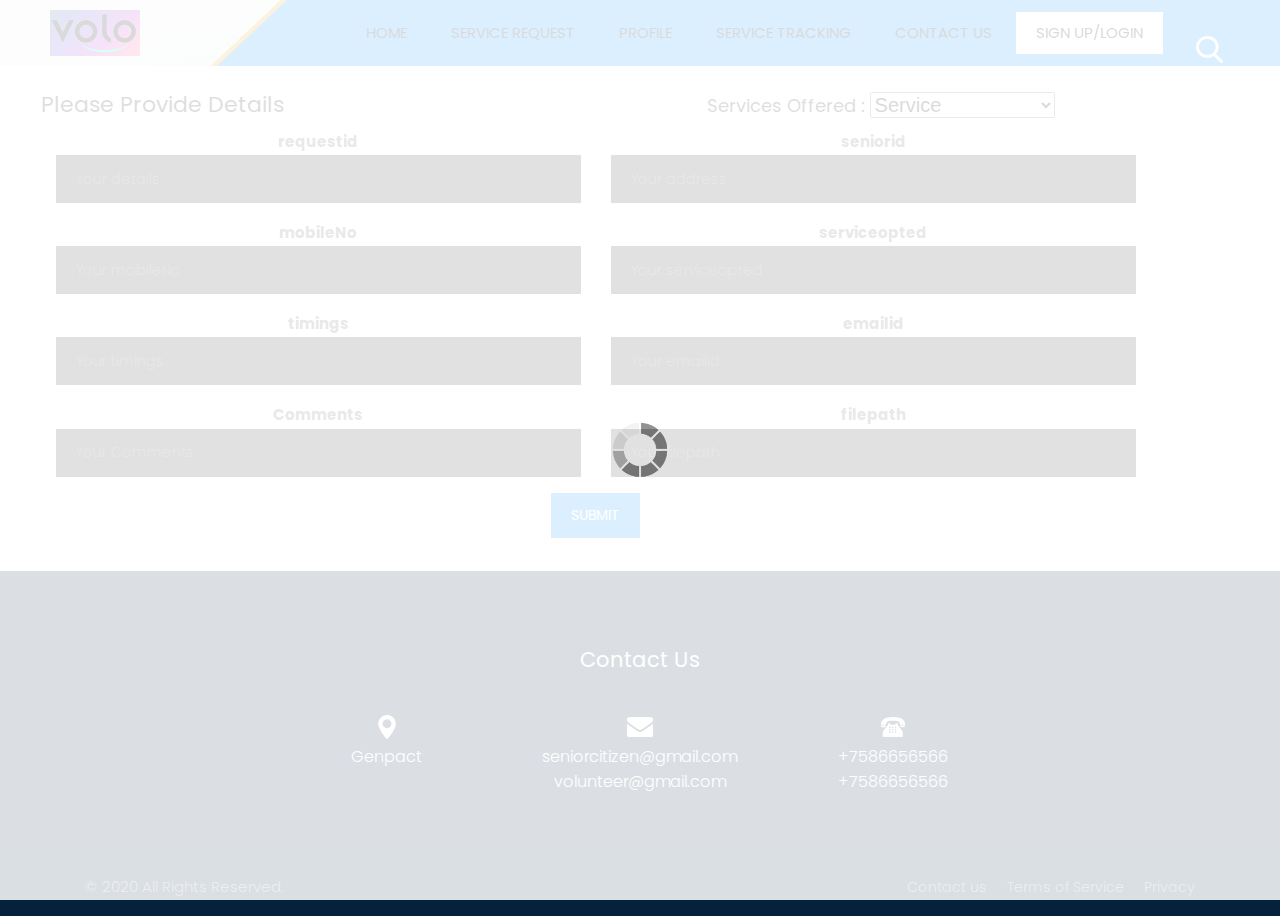
==== rd-resume/rd-resume/requestform.html @ 54b4e397 "Commited" ====
﻿<!DOCTYPE html>
<html lang="en">
<!-- Basic -->
<head>
	<meta charset="utf-8">
	<meta http-equiv="X-UA-Compatible" content="IE=edge">

	<!-- Mobile Metas -->
	<meta name="viewport" content="width=device-width, minimum-scale=1.0, maximum-scale=1.0, user-scalable=no">

	<!-- Site Metas -->
	<title>VIRAGO BYTES - Responsive HTML5 Template</title>
	<meta name="keywords" content="">
	<meta name="description" content="">
	<meta name="author" content="">

	<!-- Site Icons -->
	<link rel="shortcut icon" href="#" type="image/x-icon" />
	<link rel="apple-touch-icon" href="#" />

	<!-- Bootstrap CSS -->
	<link rel="stylesheet" href="css/bootstrap.min.css">
	<!-- Pogo Slider CSS -->
	<link rel="stylesheet" href="css/pogo-slider.min.css">
	<!-- Site CSS -->
	<link rel="stylesheet" href="css/style.css">
	<!-- Responsive CSS -->
	<link rel="stylesheet" href="css/responsive.css">
	<!-- Custom CSS -->
	<link rel="stylesheet" href="css/custom.css">

	<!--[if lt IE 9]>
	  <script src="https://oss.maxcdn.com/libs/html5shiv/3.7.0/html5shiv.js"></script>
	  <script src="https://oss.maxcdn.com/libs/respond.js/1.4.2/respond.min.js"></script>
	<![endif]-->

</head>
<body id="contact_page" data-spy="scroll" data-target="#navbar-wd" data-offset="98">

	<!-- LOADER -->
	<div id="preloader">
		<div class="loader">
			<img src="images/loader.gif" alt="#" />
		</div>
	</div><!-- end loader -->
	<!-- END LOADER -->
	<!-- Start header -->
	<header class="top-header">
		<nav class="navbar header-nav navbar-expand-lg">
			<div class="container-fluid">
				<a class="navbar-brand" href="index.html"><img src="images/volo.png" alt="image"></a>
				<button class="navbar-toggler" type="button" data-toggle="collapse" data-target="#navbar-wd" aria-controls="navbar-wd" aria-expanded="false" aria-label="Toggle navigation">
					<span></span>
					<span></span>
					<span></span>
				</button>
				<div class="collapse navbar-collapse justify-content-end" id="navbar-wd">
					<ul class="navbar-nav">
						<li><a class="nav-link active" href="index.html">Home</a></li>
						<li><a class="nav-link" href="requestform.html">Service Request</a></li>
						<li><a class="nav-link" href="profile.html">Profile</a></li>
						<li><a class="nav-link" href="service.html">Service Tracking</a></li>
						<li><a class="nav-link" href="contact.html">Contact Us</a></li>
						<li><a class="nav-link active" style="background:#fff;color:#000;" href="signup.html">Sign Up/Login</a></li>
					</ul>
				</div>
				<div class="search-box">
					<input type="text" class="search-txt" placeholder="Search">
					<a class="search-btn">
						<img src="images/search_icon.png" alt="#" />
					</a>
				</div>
			</div>
		</nav>
	</header>
	
	<!-- section -->
	
									
    <div class="container"  style="text-align:left; margin:2%">
	<form METHOD=GET ACTION="something">
        <div class="row">
            <div class="col-md-6" style="text-align:left">
                <h2>Please Provide Details</h2>
				            </div>
							
			 <div class="col-md-6"  style="text-align:center">
                <h3>Services Offered : <SELECT NAME=Services
								STYLE="font-family : Arial;
								font-size : 15pt">
							<option value="Service">Service</option>
							<option value="Groceries">Groceries</option>
							<option value="Pharma">Pharma</option>
							<option value="Groceries/Pharma">Groceries/Pharma</option>
						</SELECT></h3>
				                      
            </div>
    </div>
	</form>

 


		          <div class="container" id="onebn">

                                <div class="contact-block">
                                    <form id="contactForm">
                                        <div class="row">
                                          


	<div class="col-md-6">
															<div class="form-group" align="center">
																<strong>requestid</strong>
																<input type="text" class="form-control" id="requestid" name="requestid" placeholder="Your details" required data-error="Please enter your details">
																<div class="help-block with-errors"></div>
															</div>
														</div>
														
														<div class="col-md-6">
															<div class="form-group" align="center">
																<strong>seniorid</strong>
																<input type="text" class="form-control" id="seniorid" name="seniorid" placeholder="Your address" required data-error="Please enter your address">
																<div class="help-block with-errors"></div>
															</div>
														</div>

											
														<div class="col-md-6">
															<div class="form-group" align="center">
																<strong>mobileNo</strong>
																<input type="text" class="form-control" id="mobileNo" name="mobileNo" placeholder="Your mobileNo" required data-error="Please enter your mobileNo">
																<div class="help-block with-errors"></div>
															</div>
														</div>
														<div class="col-md-6">
															<div class="form-group" align="center">
																<strong>serviceopted</strong>
																<input type="text" class="form-control" id="serviceopted" name="serviceopted" placeholder="Your serviceopted" required data-error="Please enter your serviceopted">
																<div class="help-block with-errors"></div>
															</div>
														</div>
														<div class="col-md-6">
															<div class="form-group" align="center">
																<strong>timings</strong>
																<input type="text" class="form-control" id="timings" name="timings" placeholder="Your timings" required data-error="Please enter your time of delivery expected">
																<div class="help-block with-errors"></div>
															</div>
														</div>
														<div class="col-md-6">
															<div class="form-group" align="center">
																<strong>emailid</strong>
																<input type="text" class="form-control" id="emailid" name="emailid" placeholder="Your emailid" required data-error="Please enter your emailid">
																<div class="help-block with-errors"></div>
															</div>
														</div>
														<div class="col-md-6">
															<div class="form-group" align="center">
																<strong>Comments</strong>
																<input type="text" class="form-control" id="Comments" name="Comments" placeholder="Your Comments" required data-error="Please enter your Comments">
																<div class="help-block with-errors"></div>
															</div>
														</div>
														<div class="col-md-6">
															<div class="form-group" align="center">
																<strong>filepath</strong>
																<input type="text" class="form-control" id="filepath" name="filepath" placeholder="Your filepath" required data-error="Please enter your filepath">
																<div class="help-block with-errors"></div>
															</div>
														</div>
														
																							
											  <div class="col-md-12">
                                            <div class="submit-button text-center">
                                                <button class="btn btn-common" id="submit" type="submit">Submit</button>
                                                <div id="msgSubmit" class="h3 text-center hidden"></div>
                                                <div class="clearfix"></div>
                                            </div>
											   </div>
                                        </div>
                                        </div>
                                    </form>
                             
                          



                        </div>	
					




 <div class="container"  id="multibn" style="display:none">

                        <div class="row">

                          
                                <div class="contact-block">
                                    <form id="contactForm">
                                        <div class="row">
										
										<div class="col-md-12">
                                                <div class="form-group">
                                                     <h2>Senior Citizen Registration Form</h2>
                                                   
                                                </div>
                                            </div>
										
                                           
                                            <div class="col-md-6">
                                                <div class="form-group">
                                                    <strong>seniorprofileId</strong>
                                                    <input type="text" class="form-control" id="seniorprofileId" name="seniorprofileId" placeholder="Your comments" required data-error="Please enter your comments">
                                                    <div class="help-block with-errors"></div>
                                                </div>
                                            </div>
                                            <div class="col-md-6">
                                                <div class="form-group">
                                                    <strong>firstName</strong>
                                                    <input type="text" class="form-control" id="firstName" name="firstName" placeholder="Your firstName" required data-error="Please enter your firstName">
                                                    <div class="help-block with-errors"></div>
                                                </div>
                                            </div>
                                            <div class="col-md-6">
                                                <div class="form-group">
                                                    <strong>lastname</strong>
                                                    <input type="text" class="form-control" id="lastname" name="lastname" placeholder="Your lastname" required data-error="Please enter your lastname">
                                                    <div class="help-block with-errors"></div>
                                                </div>
                                            </div>
                                            <div class="col-md-6">
                                                <div class="form-group">
                                                    <strong>mobileno</strong>
                                                    <input type="text" class="form-control" id="mobileno" name="mobileno" placeholder="Your mobileno" required data-error="Please enter your mobileno">
                                                    <div class="help-block with-errors"></div>
                                                </div>
                                            </div>
                                            <div class="col-md-6">
                                                <div class="form-group">
                                                    <strong>address</strong>
                                                    <input type="text" class="form-control" id="address" name="address" placeholder="Your address" required data-error="Please enter your address">
                                                    <div class="help-block with-errors"></div>
                                                </div>
                                            </div>
                                            <div class="col-md-6">
                                                <div class="form-group">
                                                    <strong>pincode</strong>
                                                    <input type="text" class="form-control" id="pincode" name="pincode" placeholder="Your pincode" required data-error="Please enter your pincode">
                                                    <div class="help-block with-errors"></div>
                                                </div>
                                            </div>
                                            <div class="col-md-6">
                                                <div class="form-group">
                                                    <strong>emailid</strong>
                                                    <input type="text" class="form-control" id="emailid" name="emailid" placeholder="Your emailid" required data-error="Please enter your emailid">
                                                    <div class="help-block with-errors"></div>
                                                </div>
                                            </div>
                                            <div class="col-md-6">
                                                <div class="form-group">
                                                    <strong>location</strong>
                                                    <input type="text" class="form-control" id="location" name="location" placeholder="Your location" required data-error="Please enter your location">
                                                    <div class="help-block with-errors"></div>
                                                </div>
                                            </div>
                                            
											  <div class="col-md-12">
                                            <div class="submit-button text-center">
                                                <button class="btn btn-common" id="submit" type="submit">Register</button>
                                                <div id="msgSubmit" class="h3 text-center hidden"></div>
                                                <div class="clearfix"></div>
                                            </div>
											   </div>
											
                                           
                                            </div>
                                        </div>
                                    </form>
                            
                            </div>



                        </div>


		
						
					
      




         </div>
   <script type="text/javascript">
        $(document).ready(function () {
            $("#contactForm").submit(function (e) {
                e.preventDefault();
                var apiurl = "http://localhost:9627/api/StudentAPI";
                var data = {
                    seniorprofileId: $("#seniorprofileId").val().trim(),
                    firstName: $("#firstName").val().trim(),
                    lastname: $("#lastname").val().trim(),
                    mobileno: $("#mobileno").val().trim(),
                    address: $("#address").val().trim(),
                }
                $.ajax({
                    url: apiurl,
                    type: 'POST',
                    dataType: 'json',
                    data: data,
                    success: function (d) {
                        alert("Registered Successfully");
                        document.getElementById("contactform").reset();
                    },
                    error: function () {
                        alert("Error please try again");
                    }
                });
            });
        });

    </script>
    <!-- Start Footer -->
    <footer class="footer-box">
        <div class="container">
            <div class="row">
                <div class="col-lg-12">
                    <div class="logo">
                        <a href="index.html">
                            <!--<img src="images/contact.png" alt="#" />-->
                        </a>
                    </div>
                </div>
                <div class="col-lg-12 white_fonts">
                    <h4 class="text-align">Contact Us</h4>
                </div>
                <div class="margin-top_30 col-md-8 offset-md-2 white_fonts">
                    <div class="row">
                        <div class="col-md-4">
                            <div class="full icon text_align_center">
                                <img src="images/social1.png">
                            </div>
                            <div class="full white_fonts text_align_center">
                                <p>
                                    Genpact<br>
                                    
                                </p>
                            </div>
                        </div>
                        <div class="col-md-4">
                            <div class="full icon text_align_center">
                                <img src="images/social2.png">
                            </div>
                            <div class="full white_fonts text_align_center">
                                <p>
                                    seniorcitizen@gmail.com<br>
                                    volunteer@gmail.com
                                </p>
                            </div>
                        </div>
                        <div class="col-md-4">
                            <div class="full icon text_align_center">
                                <img src="images/social3.png">
                            </div>
                            <div class="full white_fonts text_align_center">
                                <p>
                                    +7586656566<br>
                                    +7586656566
                                </p>
                            </div>
                        </div>
                    </div>
                </div>

            </div>
         
        </div>
    </footer>
    <!-- End Footer -->

    <div class="footer_bottom">
        <div class="container">
            <div class="row">
                <div class="col-12">
                    <p class="crp">© 2020 All Rights Reserved.</p>
                    <ul class="bottom_menu">
                        <!--<li><a href="#">About Us</a></li>
                        <li><a href="#">Find jobs</a></li>-->
                        <li><a href="contact.html">Contact us</a></li>
                        <li><a href="#">Terms of Service</a></li>
                        <li><a href="#">Privacy</a></li>
                    </ul>
                </div>
            </div>
        </div>
    </div>

    <a href="#" id="scroll-to-top" class="hvr-radial-out"><i class="fa fa-angle-up"></i></a>

    <!-- ALL JS FILES -->
    <script src="js/jquery.min.js"></script>
    <script src="js/popper.min.js"></script>
    <script src="js/bootstrap.min.js"></script>
    <!-- ALL PLUGINS -->
    <script src="js/jquery.magnific-popup.min.js"></script>
    <script src="js/jquery.pogo-slider.min.js"></script>
    <script src="js/slider-index.js"></script>
    <script src="js/smoothscroll.js"></script>
    <script src="js/form-validator.min.js"></script>
    <script src="js/contact-form-script.js"></script>
    <script src="js/isotope.min.js"></script>
    <script src="js/images-loded.min.js"></script>
    <script src="js/custom.js"></script>
</body>
</html>
---- rd-resume/rd-resume/css/pogo-slider.min.css ----
.pogoSlider-dir-btn:focus,
.pogoSlider-nav-btn:focus {
	outline: 0
}

.pogoSlider {
	width: 100%;
	height: 0;
	padding-bottom: 50% !important;
	position: relative;
	overflow: hidden
}

#column-left .pogoSlider,
#column-right .pogoSlider,
#content .pogoSlider {
	margin-bottom: 20px
}

.pogoSlider--banner .pogoSlider-slide {
	ms-filter: "progid:DXImageTransform.Microsoft.Alpha(Opacity=100)";
	filter: alpha(opacity=100);
	opacity: 1
}

.pogoSlider-slide {
	width: 100%;
	height: 100%;
	position: absolute;
	background-size: cover;
	-ms-filter: "progid:DXImageTransform.Microsoft.Alpha(Opacity=0)";
	filter: alpha(opacity=0);
	opacity: 0;
	-webkit-perspective: 1300px;
	perspective: 1300px;
	overflow: hidden
}

.pogoSlider-loading {
	position: absolute;
	top: 0;
	left: 0;
	width: 100%;
	height: 100%;
	background: #eaeaea;
	z-index: 11
}

.pogoSlider-loading-icon {
	position: absolute;
	top: 50%;
	margin-top: -18px;
	left: 50%;
	margin-left: -18px;
	width: 36px;
	height: 36px;
	background-image: url([data-uri])
}

.pogoSlider-slide-element {
	-webkit-animation-fill-mode: both;
	animation-fill-mode: both
}

.m-pogoSlider .pogoSlider-slide-element {
	position: absolute;
	margin: 0;
	box-sizing: border-box
}

.pogoSlider-progressBar {
	position: absolute;
	width: 100%;
	height: 5px;
	top: 0;
	left: 0;
	background: #fff;
	-ms-filter: "progid:DXImageTransform.Microsoft.Alpha(Opacity=20)";
	filter: alpha(opacity=20);
	background: rgba(255, 255, 255, .2);
	z-index: 6
}

.pogoSlider-progressBar-duration {
	position: absolute;
	height: 100%;
	left: 0;
	width: 0;
	background: #fff;
	-ms-filter: "progid:DXImageTransform.Microsoft.Alpha(Opacity=40)";
	filter: alpha(opacity=40);
	background: rgba(255, 255, 255, .4)
}

.pogoSlider-dir-btn {
	position: absolute;
	z-index: 10;
	background: 0 0;
	width: 20px;
	height: 20px;
	border-color: #eaeaea;
	border-color: rgba(255, 255, 255, .7);
	border-style: solid;
	-webkit-transform: rotate(45deg);
	-ms-transform: rotate(45deg);
	transform: rotate(45deg);
	cursor: pointer
}

.pogoSlider-dir-btn:hover {
	border-color: #fff
}

.pogoSlider--dirBottomLeft .pogoSlider-dir-btn--prev,
.pogoSlider--dirBottomRight .pogoSlider-dir-btn--prev,
.pogoSlider--dirCenterHorizontal .pogoSlider-dir-btn--prev,
.pogoSlider--dirTopLeft .pogoSlider-dir-btn--prev,
.pogoSlider--dirTopRight .pogoSlider-dir-btn--prev {
	border-width: 0 0 3px 3px
}

.pogoSlider--dirBottomLeft .pogoSlider-dir-btn--next,
.pogoSlider--dirBottomRight .pogoSlider-dir-btn--next,
.pogoSlider--dirCenterHorizontal .pogoSlider-dir-btn--next,
.pogoSlider--dirTopLeft .pogoSlider-dir-btn--next,
.pogoSlider--dirTopRight .pogoSlider-dir-btn--next {
	border-width: 3px 3px 0 0
}

.pogoSlider--dirCenterVertical .pogoSlider-dir-btn--next {
	border-width: 3px 0 0 3px
}

.pogoSlider--dirCenterVertical .pogoSlider-dir-btn--prev {
	border-width: 0 3px 3px 0
}

.pogoSlider--dirCenterVertical .pogoSlider-dir-btn--next,
.pogoSlider--dirTopLeft .pogoSlider-dir-btn,
.pogoSlider--dirTopRight .pogoSlider-dir-btn {
	top: 14px
}

.pogoSlider--dirBottomLeft .pogoSlider-dir-btn--prev,
.pogoSlider--dirCenterHorizontal .pogoSlider-dir-btn--prev,
.pogoSlider--dirTopLeft .pogoSlider-dir-btn--prev {
	left: 14px
}

.pogoSlider--dirBottomLeft .pogoSlider-dir-btn--next,
.pogoSlider--dirTopLeft .pogoSlider-dir-btn--next {
	left: 50px
}

.pogoSlider--dirBottomRight .pogoSlider-dir-btn--prev,
.pogoSlider--dirTopRight .pogoSlider-dir-btn--prev {
	right: 50px
}

.pogoSlider--dirBottomRight .pogoSlider-dir-btn--next,
.pogoSlider--dirCenterHorizontal .pogoSlider-dir-btn--next,
.pogoSlider--dirTopRight .pogoSlider-dir-btn--next {
	right: 14px
}

.pogoSlider--dirBottomLeft .pogoSlider-dir-btn,
.pogoSlider--dirBottomRight .pogoSlider-dir-btn,
.pogoSlider--dirCenterVertical .pogoSlider-dir-btn--prev {
	bottom: 14px
}

.pogoSlider--dirCenterVertical .pogoSlider-dir-btn {
	left: 50%;
	margin-left: -10px
}

.pogoSlider--dirCenterHorizontal .pogoSlider-dir-btn {
	top: 50%;
	margin-top: -10px
}

.pogoSlider-nav {
	position: absolute;
	padding: 0;
	margin: 0;
	z-index: 10
}

.pogoSlider--navBottom .pogoSlider-nav,
.pogoSlider--navTop .pogoSlider-nav {
	left: 50%;
	-webkit-transform: translateX(-50%);
	-ms-transform: translateX(-50%);
	transform: translateX(-50%)
}

.pogoSlider--navTop .pogoSlider-nav {
	top: 10px
}

.pogoSlider--navBottom .pogoSlider-nav {
	bottom: 10px
}

.pogoSlider--navBottom .pogoSlider-nav li,
.pogoSlider--navTop .pogoSlider-nav li {
	display: inline;
	margin: 0 6px
}

.pogoSlider--navLeft .pogoSlider-nav,
.pogoSlider--navRight .pogoSlider-nav {
	top: 50%;
	-webkit-transform: translateY(-50%);
	-ms-transform: translateY(-50%);
	transform: translateY(-50%)
}

.pogoSlider--navLeft .pogoSlider-nav {
	left: 10px
}

.pogoSlider--navRight .pogoSlider-nav {
	right: 10px
}

.pogoSlider--navLeft .pogoSlider-nav li,
.pogoSlider--navRight .pogoSlider-nav li {
	display: block;
	margin: 6px 0
}

.pogoSlider-nav-btn {
	background: #ccc;
	background: rgba(255, 255, 255, .5);
	border: none;
	border-radius: 10px;
	width: 40px;
	height: 10px;
	box-shadow: 0 1px 1px rgba(0, 0, 0, .1);
	cursor: pointer
}

.pogoSlider-nav-btn--selected {
	background: #fff;
	box-shadow: 0 1px 1px rgba(0, 0, 0, .3)
}

.pogoSlider-slide-slice {
	overflow: hidden;
	position: absolute;
	background-size: cover
}

.pogoSlider-slide-slice-inner {
	position: absolute;
	overflow: hidden
}

.pogoSlider-animation-slideDownIn {
	-webkit-animation-name: slideDownIn;
	animation-name: slideDownIn
}

@-webkit-keyframes slideDownIn {
	0% {
		-webkit-transform: translateY(-50px);
		transform: translateY(-50px);
		opacity: 0
	}
	100% {
		-webkit-transform: translateY(0);
		transform: translateY(0);
		opacity: 1
	}
}

@keyframes slideDownIn {
	0% {
		-webkit-transform: translateY(-50px);
		transform: translateY(-50px);
		opacity: 0
	}
	100% {
		-webkit-transform: translateY(0);
		transform: translateY(0);
		opacity: 1
	}
}

.pogoSlider-animation-slideDownOut {
	-webkit-animation-name: slideDownOut;
	animation-name: slideDownOut
}

@-webkit-keyframes slideDownOut {
	0% {
		-webkit-transform: translateY(0);
		transform: translateY(0);
		opacity: 1
	}
	100% {
		-webkit-transform: translateY(50px);
		transform: translateY(50px);
		opacity: 0
	}
}

@keyframes slideDownOut {
	0% {
		-webkit-transform: translateY(0);
		transform: translateY(0);
		opacity: 1
	}
	100% {
		-webkit-transform: translateY(50px);
		transform: translateY(50px);
		opacity: 0
	}
}

.pogoSlider-animation-slideUpIn {
	-webkit-animation-name: slideUpIn;
	animation-name: slideUpIn
}

@-webkit-keyframes slideUpIn {
	0% {
		-webkit-transform: translateY(50px);
		transform: translateY(50px);
		opacity: 0
	}
	100% {
		-webkit-transform: translateY(0);
		transform: translateY(0);
		opacity: 1
	}
}

@keyframes slideUpIn {
	0% {
		-webkit-transform: translateY(50px);
		transform: translateY(50px);
		opacity: 0
	}
	100% {
		-webkit-transform: translateY(0);
		transform: translateY(0);
		opacity: 1
	}
}

.pogoSlider-animation-slideUpOut {
	-webkit-animation-name: slideUpOut;
	animation-name: slideUpOut
}

@-webkit-keyframes slideUpOut {
	0% {
		-webkit-transform: translateY(0);
		transform: translateY(0);
		opacity: 1
	}
	100% {
		-webkit-transform: translateY(50px);
		transform: translateY(50px);
		opacity: 0
	}
}

@keyframes slideUpOut {
	0% {
		-webkit-transform: translateY(0);
		transform: translateY(0);
		opacity: 1
	}
	100% {
		-webkit-transform: translateY(50px);
		transform: translateY(50px);
		opacity: 0
	}
}

.pogoSlider-animation-slideRightIn {
	-webkit-animation-name: slideRightIn;
	animation-name: slideRightIn
}

.pogoSlider-animation-slideRightOut {
	-webkit-animation-name: slideRightOut;
	animation-name: slideRightOut
}

@-webkit-keyframes slideRightIn {
	0% {
		-webkit-transform: translateX(-50px);
		transform: translateX(-50px);
		opacity: 0
	}
	100% {
		-webkit-transform: translateX(0);
		transform: translateX(0);
		opacity: 1
	}
}

@keyframes slideRightIn {
	0% {
		-webkit-transform: translateX(-50px);
		transform: translateX(-50px);
		opacity: 0
	}
	100% {
		-webkit-transform: translateX(0);
		transform: translateX(0);
		opacity: 1
	}
}

@-webkit-keyframes slideRightOut {
	0% {
		-webkit-transform: translateX(0);
		transform: translateX(0);
		opacity: 1
	}
	100% {
		-webkit-transform: translateX(50px);
		transform: translateX(50px);
		opacity: 0
	}
}

@keyframes slideRightOut {
	0% {
		-webkit-transform: translateX(0);
		transform: translateX(0);
		opacity: 1
	}
	100% {
		-webkit-transform: translateX(50px);
		transform: translateX(50px);
		opacity: 0
	}
}

.pogoSlider-animation-slideLeftIn {
	-webkit-animation-name: slideLeftIn;
	animation-name: slideLeftIn
}

.pogoSlider-animation-slideLeftOut {
	-webkit-animation-name: slideLeftOut;
	animation-name: slideLeftOut
}

@-webkit-keyframes slideLeftIn {
	0% {
		-webkit-transform: translateX(50px);
		transform: translateX(50px);
		opacity: 0
	}
	100% {
		-webkit-transform: translateX(0);
		transform: translateX(0);
		opacity: 1
	}
}

@keyframes slideLeftIn {
	0% {
		-webkit-transform: translateX(50px);
		transform: translateX(50px);
		opacity: 0
	}
	100% {
		-webkit-transform: translateX(0);
		transform: translateX(0);
		opacity: 1
	}
}

@-webkit-keyframes slideLeftOut {
	0% {
		-webkit-transform: translateX(0);
		transform: translateX(0);
		opacity: 1
	}
	100% {
		-webkit-transform: translateX(-50px);
		transform: translateX(-50px);
		opacity: 0
	}
}

@keyframes slideLeftOut {
	0% {
		-webkit-transform: translateX(0);
		transform: translateX(0);
		opacity: 1
	}
	100% {
		-webkit-transform: translateX(-50px);
		transform: translateX(-50px);
		opacity: 0
	}
}

.pogoSlider-animation-expandIn {
	-webkit-animation-name: expandIn;
	animation-name: expandIn
}

.pogoSlider-animation-expandOut {
	-webkit-animation-name: expandOut;
	animation-name: expandOut
}

@-webkit-keyframes expandIn {
	0% {
		-webkit-transform: scale(.7);
		transform: scale(.7);
		opacity: 0
	}
	100% {
		-webkit-transform: scale(1);
		transform: scale(1);
		opacity: 1
	}
}

@keyframes expandIn {
	0% {
		-webkit-transform: scale(.7);
		transform: scale(.7);
		opacity: 0
	}
	100% {
		-webkit-transform: scale(1);
		transform: scale(1);
		opacity: 1
	}
}

@-webkit-keyframes expandOut {
	0% {
		-webkit-transform: scale(1);
		transform: scale(1);
		opacity: 1
	}
	100% {
		-webkit-transform: scale(1.5);
		transform: scale(1.5);
		opacity: 0
	}
}

@keyframes expandOut {
	0% {
		-webkit-transform: scale(1);
		transform: scale(1);
		opacity: 1
	}
	100% {
		-webkit-transform: scale(1.5);
		transform: scale(1.5);
		opacity: 0
	}
}

.pogoSlider-animation-contractIn {
	-webkit-animation-name: contractIn;
	animation-name: contractIn
}

.pogoSlider-animation-contractOut {
	-webkit-animation-name: contractOut;
	animation-name: contractOut
}

@-webkit-keyframes contractIn {
	0% {
		-webkit-transform: scale(2);
		transform: scale(2);
		opacity: 0
	}
	100% {
		-webkit-transform: scale(1);
		transform: scale(1);
		opacity: 1
	}
}

@keyframes contractIn {
	0% {
		-webkit-transform: scale(2);
		transform: scale(2);
		opacity: 0
	}
	100% {
		-webkit-transform: scale(1);
		transform: scale(1);
		opacity: 1
	}
}

@-webkit-keyframes contractOut {
	0% {
		-webkit-transform: scale(1);
		transform: scale(1);
		opacity: 1
	}
	100% {
		-webkit-transform: scale(.5);
		transform: scale(.5);
		opacity: 0
	}
}

@keyframes contractOut {
	0% {
		-webkit-transform: scale(1);
		transform: scale(1);
		opacity: 1
	}
	100% {
		-webkit-transform: scale(.5);
		transform: scale(.5);
		opacity: 0
	}
}

.pogoSlider-animation-spinIn {
	-webkit-animation-name: spinIn;
	animation-name: spinIn
}

.pogoSlider-animation-spinOut {
	-webkit-animation-name: spinOut;
	animation-name: spinOut
}

@-webkit-keyframes spinIn {
	0% {
		-webkit-backface-visibility: hidden;
		backface-visibility: hidden;
		-webkit-transform: scale(0)rotate(720deg);
		transform: scale(0)rotate(720deg)
	}
	100% {
		-webkit-backface-visibility: hidden;
		backface-visibility: hidden;
		-webkit-transform: scale(1)rotate(0);
		transform: scale(1)rotate(0)
	}
}

@keyframes spinIn {
	0% {
		-webkit-backface-visibility: hidden;
		backface-visibility: hidden;
		-webkit-transform: scale(0)rotate(720deg);
		transform: scale(0)rotate(720deg)
	}
	100% {
		-webkit-backface-visibility: hidden;
		backface-visibility: hidden;
		-webkit-transform: scale(1)rotate(0);
		transform: scale(1)rotate(0)
	}
}

@-webkit-keyframes spinOut {
	0% {
		-webkit-backface-visibility: hidden;
		backface-visibility: hidden;
		-webkit-transform: scale(1)rotate(0);
		transform: scale(1)rotate(0)
	}
	100% {
		-webkit-backface-visibility: hidden;
		backface-visibility: hidden;
		-webkit-transform: scale(0)rotate(720deg);
		transform: scale(0)rotate(720deg)
	}
}

@keyframes spinOut {
	0% {
		-webkit-backface-visibility: hidden;
		backface-visibility: hidden;
		-webkit-transform: scale(1)rotate(0);
		transform: scale(1)rotate(0)
	}
	100% {
		-webkit-backface-visibility: hidden;
		backface-visibility: hidden;
		-webkit-transform: scale(0)rotate(720deg);
		transform: scale(0)rotate(720deg)
	}
}

.pogoSlider-animation-sideFallIn {
	-webkit-transform-style: preserve-3d;
	transform-style: preserve-3d;
	-webkit-animation-name: sideFallIn;
	animation-name: sideFallIn
}

.pogoSlider-animation-sideFallOut {
	-webkit-transform-style: preserve-3d;
	transform-style: preserve-3d;
	-webkit-animation-name: sideFallOut;
	animation-name: sideFallOut
}

@-webkit-keyframes sideFallIn {
	0% {
		-webkit-transform: translate(30%)translateZ(600px)rotate(10deg);
		transform: translate(30%)translateZ(600px)rotate(10deg);
		opacity: 0
	}
	100% {
		-webkit-transform: translate(0)translateZ(0)rotate(0);
		transform: translate(0)translateZ(0)rotate(0);
		opacity: 1
	}
}

@keyframes sideFallIn {
	0% {
		-webkit-transform: translate(30%)translateZ(600px)rotate(10deg);
		transform: translate(30%)translateZ(600px)rotate(10deg);
		opacity: 0
	}
	100% {
		-webkit-transform: translate(0)translateZ(0)rotate(0);
		transform: translate(0)translateZ(0)rotate(0);
		opacity: 1
	}
}

@-webkit-keyframes sideFallOut {
	0% {
		-webkit-transform: translate(0)translateZ(0)rotate(0);
		transform: translate(0)translateZ(0)rotate(0);
		opacity: 1
	}
	100% {
		-webkit-transform: translate(30%)translateZ(600px)rotate(10deg);
		transform: translate(30%)translateZ(600px)rotate(10deg);
		opacity: 0
	}
}

@keyframes sideFallOut {
	0% {
		-webkit-transform: translate(0)translateZ(0)rotate(0);
		transform: translate(0)translateZ(0)rotate(0);
		opacity: 1
	}
	100% {
		-webkit-transform: translate(30%)translateZ(600px)rotate(10deg);
		transform: translate(30%)translateZ(600px)rotate(10deg);
		opacity: 0
	}
}

.pogoSlider-animation-horizontal3DFlipIn {
	-webkit-transform-style: preserve-3d;
	transform-style: preserve-3d;
	-webkit-animation-name: horizontal3DFlipIn;
	animation-name: horizontal3DFlipIn
}

.pogoSlider-animation-horizontal3DFlipOut {
	-webkit-transform-style: preserve-3d;
	transform-style: preserve-3d;
	-webkit-animation-name: horizontal3DFlipOut;
	animation-name: horizontal3DFlipOut
}

@-webkit-keyframes horizontal3DFlipIn {
	0% {
		-webkit-transform: rotateY(-70deg);
		transform: rotateY(-70deg);
		opacity: 0
	}
	100% {
		-webkit-transform: rotateY(0);
		transform: rotateY(0);
		opacity: 1
	}
}

@keyframes horizontal3DFlipIn {
	0% {
		-webkit-transform: rotateY(-70deg);
		transform: rotateY(-70deg);
		opacity: 0
	}
	100% {
		-webkit-transform: rotateY(0);
		transform: rotateY(0);
		opacity: 1
	}
}

@-webkit-keyframes horizontal3DFlipOut {
	0% {
		-webkit-transform: rotateY(0);
		transform: rotateY(0);
		opacity: 1
	}
	100% {
		-webkit-transform: rotateY(-70deg);
		transform: rotateY(-70deg);
		opacity: 0
	}
}

@keyframes horizontal3DFlipOut {
	0% {
		-webkit-transform: rotateY(0);
		transform: rotateY(0);
		opacity: 1
	}
	100% {
		-webkit-transform: rotateY(-70deg);
		transform: rotateY(-70deg);
		opacity: 0
	}
}

.pogoSlider-animation-vertical3DFlipIn {
	-webkit-transform-style: preserve-3d;
	transform-style: preserve-3d;
	-webkit-animation-name: vertical3DFlipIn;
	animation-name: vertical3DFlipIn
}

.pogoSlider-animation-vertical3DFlipOut {
	-webkit-transform-style: preserve-3d;
	transform-style: preserve-3d;
	-webkit-animation-name: vertical3DFlipOut;
	animation-name: vertical3DFlipOut
}

@-webkit-keyframes vertical3DFlipIn {
	0% {
		-webkit-transform: rotateX(-70deg);
		transform: rotateX(-70deg);
		opacity: 0
	}
	100% {
		-webkit-transform: rotateX(0);
		transform: rotateX(0);
		opacity: 1
	}
}

@keyframes vertical3DFlipIn {
	0% {
		-webkit-transform: rotateX(-70deg);
		transform: rotateX(-70deg);
		opacity: 0
	}
	100% {
		-webkit-transform: rotateX(0);
		transform: rotateX(0);
		opacity: 1
	}
}

@-webkit-keyframes vertical3DFlipOut {
	0% {
		-webkit-transform: rotateX(0);
		transform: rotateX(0);
		opacity: 1
	}
	100% {
		-webkit-transform: rotateX(-70deg);
		transform: rotateX(-70deg);
		opacity: 0
	}
}

@keyframes vertical3DFlipOut {
	0% {
		-webkit-transform: rotateX(0);
		transform: rotateX(0);
		opacity: 1
	}
	100% {
		-webkit-transform: rotateX(-70deg);
		transform: rotateX(-70deg);
		opacity: 0
	}
}

.pogoSlider-animation-3DPivotIn {
	-webkit-transform-style: preserve-3d;
	transform-style: preserve-3d;
	-webkit-animation-name: pivotIn;
	animation-name: pivotIn
}

.pogoSlider-animation-3DPivotOut {
	-webkit-transform-style: preserve-3d;
	transform-style: preserve-3d;
	-webkit-animation-name: pivotOut;
	animation-name: pivotOut
}

@-webkit-keyframes pivotIn {
	0% {
		-webkit-transform: rotateX(-60deg);
		transform: rotateX(-60deg);
		-webkit-transform-origin: 50% 0;
		transform-origin: 50% 0;
		opacity: 0
	}
	100% {
		-webkit-transform: rotateX(0);
		transform: rotateX(0);
		-webkit-transform-origin: 0 0;
		transform-origin: 0 0;
		opacity: 1
	}
}

@keyframes pivotIn {
	0% {
		-webkit-transform: rotateX(-60deg);
		transform: rotateX(-60deg);
		-webkit-transform-origin: 50% 0;
		transform-origin: 50% 0;
		opacity: 0
	}
	100% {
		-webkit-transform: rotateX(0);
		transform: rotateX(0);
		-webkit-transform-origin: 0 0;
		transform-origin: 0 0;
		opacity: 1
	}
}

@-webkit-keyframes pivotOut {
	0% {
		-webkit-transform: rotateX(0);
		transform: rotateX(0);
		-webkit-transform-origin: 0 0;
		transform-origin: 0 0;
		opacity: 1
	}
	100% {
		-webkit-transform: rotateX(-60deg);
		transform: rotateX(-60deg);
		-webkit-transform-origin: 50% 0;
		transform-origin: 50% 0;
		opacity: 0
	}
}

@keyframes pivotOut {
	0% {
		-webkit-transform: rotateX(0);
		transform: rotateX(0);
		-webkit-transform-origin: 0 0;
		transform-origin: 0 0;
		opacity: 1
	}
	100% {
		-webkit-transform: rotateX(-60deg);
		transform: rotateX(-60deg);
		-webkit-transform-origin: 50% 0;
		transform-origin: 50% 0;
		opacity: 0
	}
}

.pogoSlider-animation-rollLeftIn {
	-webkit-animation-name: rollLeftIn;
	animation-name: rollLeftIn
}

.pogoSlider-animation-rollLeftOut {
	-webkit-animation-name: rollLeftOut;
	animation-name: rollLeftOut
}

@-webkit-keyframes rollLeftIn {
	0% {
		opacity: 0;
		-webkit-transform: translateX(100%)rotate(120deg);
		transform: translateX(100%)rotate(120deg)
	}
	100% {
		opacity: 1;
		-webkit-transform: translateX(0)rotate(0);
		transform: translateX(0)rotate(0)
	}
}

@keyframes rollLeftIn {
	0% {
		opacity: 0;
		-webkit-transform: translateX(100%)rotate(120deg);
		transform: translateX(100%)rotate(120deg)
	}
	100% {
		opacity: 1;
		-webkit-transform: translateX(0)rotate(0);
		transform: translateX(0)rotate(0)
	}
}

@-webkit-keyframes rollLeftOut {
	0% {
		opacity: 1;
		-webkit-transform: translateX(0)rotate(0);
		transform: translateX(0)rotate(0)
	}
	100% {
		opacity: 0;
		-webkit-transform: translateX(-100%)rotate(-120deg);
		transform: translateX(-100%)rotate(-120deg)
	}
}

@keyframes rollLeftOut {
	0% {
		opacity: 1;
		-webkit-transform: translateX(0)rotate(0);
		transform: translateX(0)rotate(0)
	}
	100% {
		opacity: 0;
		-webkit-transform: translateX(-100%)rotate(-120deg);
		transform: translateX(-100%)rotate(-120deg)
	}
}

.pogoSlider-animation-rollRightIn {
	-webkit-animation-name: rollRightIn;
	animation-name: rollRightIn
}

.pogoSlider-animation-rollRightOut {
	-webkit-animation-name: rollRightOut;
	animation-name: rollRightOut
}

@-webkit-keyframes rollRightIn {
	0% {
		opacity: 0;
		-webkit-transform: translateX(-100%)rotate(-120deg);
		transform: translateX(-100%)rotate(-120deg)
	}
	100% {
		opacity: 1;
		-webkit-transform: translateX(0)rotate(0);
		transform: translateX(0)rotate(0)
	}
}

@keyframes rollRightIn {
	0% {
		opacity: 0;
		-webkit-transform: translateX(-100%)rotate(-120deg);
		transform: translateX(-100%)rotate(-120deg)
	}
	100% {
		opacity: 1;
		-webkit-transform: translateX(0)rotate(0);
		transform: translateX(0)rotate(0)
	}
}

@-webkit-keyframes rollRightOut {
	0% {
		opacity: 1;
		-webkit-transform: translateX(0)rotate(0);
		transform: translateX(0)rotate(0)
	}
	100% {
		opacity: 0;
		-webkit-transform: translateX(100%)rotate(120deg);
		transform: translateX(100%)rotate(120deg)
	}
}

@keyframes rollRightOut {
	0% {
		opacity: 1;
		-webkit-transform: translateX(0)rotate(0);
		transform: translateX(0)rotate(0)
	}
	100% {
		opacity: 0;
		-webkit-transform: translateX(100%)rotate(120deg);
		transform: translateX(100%)rotate(120deg)
	}
}

.pogoSlider-animation-glideLeftIn {
	-webkit-animation-name: glideLeftIn;
	animation-name: glideLeftIn;
	-webkit-animation-timing-function: ease-out;
	animation-timing-function: ease-out
}

.pogoSlider-animation-glideLeftOut {
	-webkit-animation-name: glideLeftOut;
	animation-name: glideLeftOut;
	-webkit-animation-timing-function: ease-in;
	animation-timing-function: ease-in
}

@-webkit-keyframes glideLeftIn {
	0% {
		-webkit-transform: translateX(100%)skewX(-30deg);
		transform: translateX(100%)skewX(-30deg);
		opacity: 0
	}
	60% {
		-webkit-transform: translateX(-20%)skewX(30deg);
		transform: translateX(-20%)skewX(30deg);
		opacity: 1
	}
	80% {
		-webkit-transform: translateX(0)skewX(-15deg);
		transform: translateX(0)skewX(-15deg);
		opacity: 1
	}
	100% {
		-webkit-transform: translateX(0)skewX(0);
		transform: translateX(0)skewX(0);
		opacity: 1
	}
}

@keyframes glideLeftIn {
	0% {
		-webkit-transform: translateX(100%)skewX(-30deg);
		transform: translateX(100%)skewX(-30deg);
		opacity: 0
	}
	60% {
		-webkit-transform: translateX(-20%)skewX(30deg);
		transform: translateX(-20%)skewX(30deg);
		opacity: 1
	}
	80% {
		-webkit-transform: translateX(0)skewX(-15deg);
		transform: translateX(0)skewX(-15deg);
		opacity: 1
	}
	100% {
		-webkit-transform: translateX(0)skewX(0);
		transform: translateX(0)skewX(0);
		opacity: 1
	}
}

@-webkit-keyframes glideLeftOut {
	0% {
		-webkit-transform: translateX(0)skewX(0);
		transform: translateX(0)skewX(0);
		opacity: 1
	}
	100% {
		-webkit-transform: translateX(-100%)skewX(30deg);
		transform: translateX(-100%)skewX(30deg);
		opacity: 0
	}
}

@keyframes glideLeftOut {
	0% {
		-webkit-transform: translateX(0)skewX(0);
		transform: translateX(0)skewX(0);
		opacity: 1
	}
	100% {
		-webkit-transform: translateX(-100%)skewX(30deg);
		transform: translateX(-100%)skewX(30deg);
		opacity: 0
	}
}

.pogoSlider-animation-glideRightIn {
	-webkit-animation-name: glideRightIn;
	animation-name: glideRightIn;
	-webkit-animation-timing-function: ease-out;
	animation-timing-function: ease-out
}

.pogoSlider-animation-glideRightOut {
	-webkit-animation-name: glideRightOut;
	animation-name: glideRightOut;
	-webkit-animation-timing-function: ease-in;
	animation-timing-function: ease-in
}

@-webkit-keyframes glideRightIn {
	0% {
		-webkit-transform: translateX(-100%)skewX(30deg);
		transform: translateX(-100%)skewX(30deg);
		opacity: 0
	}
	60% {
		-webkit-transform: translateX(20%)skewX(-30deg);
		transform: translateX(20%)skewX(-30deg);
		opacity: 1
	}
	80% {
		-webkit-transform: translateX(0)skewX(15deg);
		transform: translateX(0)skewX(15deg);
		opacity: 1
	}
	100% {
		-webkit-transform: translateX(0)skewX(0);
		transform: translateX(0)skewX(0);
		opacity: 1
	}
}

@keyframes glideRightIn {
	0% {
		-webkit-transform: translateX(-100%)skewX(30deg);
		transform: translateX(-100%)skewX(30deg);
		opacity: 0
	}
	60% {
		-webkit-transform: translateX(20%)skewX(-30deg);
		transform: translateX(20%)skewX(-30deg);
		opacity: 1
	}
	80% {
		-webkit-transform: translateX(0)skewX(15deg);
		transform: translateX(0)skewX(15deg);
		opacity: 1
	}
	100% {
		-webkit-transform: translateX(0)skewX(0);
		transform: translateX(0)skewX(0);
		opacity: 1
	}
}

@-webkit-keyframes glideRightOut {
	0% {
		-webkit-transform: translateX(0)skewX(0);
		transform: translateX(0)skewX(0);
		opacity: 1
	}
	100% {
		-webkit-transform: translateX(100%)skewX(-30deg);
		transform: translateX(100%)skewX(-30deg);
		opacity: 0
	}
}

@keyframes glideRightOut {
	0% {
		-webkit-transform: translateX(0)skewX(0);
		transform: translateX(0)skewX(0);
		opacity: 1
	}
	100% {
		-webkit-transform: translateX(100%)skewX(-30deg);
		transform: translateX(100%)skewX(-30deg);
		opacity: 0
	}
}

.pogoSlider-animation-flipXIn {
	-webkit-backface-visibility: visible!important;
	backface-visibility: visible!important;
	-webkit-animation-name: flipXIn;
	animation-name: flipXIn
}

.pogoSlider-animation-flipXOut {
	-webkit-animation-name: flipXOut;
	animation-name: flipXOut;
	-webkit-backface-visibility: visible!important;
	backface-visibility: visible!important
}

@-webkit-keyframes flipXIn {
	0% {
		-webkit-transform: perspective(400px)rotateX(90deg);
		transform: perspective(400px)rotateX(90deg);
		opacity: 0
	}
	40% {
		-webkit-transform: perspective(400px)rotateX(-10deg);
		transform: perspective(400px)rotateX(-10deg)
	}
	70% {
		-webkit-transform: perspective(400px)rotateX(10deg);
		transform: perspective(400px)rotateX(10deg)
	}
	100% {
		-webkit-transform: perspective(400px)rotateX(0);
		transform: perspective(400px)rotateX(0);
		opacity: 1
	}
}

@keyframes flipXIn {
	0% {
		-webkit-transform: perspective(400px)rotateX(90deg);
		transform: perspective(400px)rotateX(90deg);
		opacity: 0
	}
	40% {
		-webkit-transform: perspective(400px)rotateX(-10deg);
		transform: perspective(400px)rotateX(-10deg)
	}
	70% {
		-webkit-transform: perspective(400px)rotateX(10deg);
		transform: perspective(400px)rotateX(10deg)
	}
	100% {
		-webkit-transform: perspective(400px)rotateX(0);
		transform: perspective(400px)rotateX(0);
		opacity: 1
	}
}

@-webkit-keyframes flipXOut {
	0% {
		-webkit-transform: perspective(400px)rotateX(0);
		transform: perspective(400px)rotateX(0);
		opacity: 1
	}
	100% {
		-webkit-transform: perspective(400px)rotateX(90deg);
		transform: perspective(400px)rotateX(90deg);
		opacity: 0
	}
}

@keyframes flipXOut {
	0% {
		-webkit-transform: perspective(400px)rotateX(0);
		transform: perspective(400px)rotateX(0);
		opacity: 1
	}
	100% {
		-webkit-transform: perspective(400px)rotateX(90deg);
		transform: perspective(400px)rotateX(90deg);
		opacity: 0
	}
}

.pogoSlider-animation-flipYIn {
	-webkit-backface-visibility: visible!important;
	backface-visibility: visible!important;
	-webkit-animation-name: flipYIn;
	animation-name: flipYIn
}

.pogoSlider-animation-flipYOut {
	-webkit-backface-visibility: visible!important;
	backface-visibility: visible!important;
	-webkit-animation-name: flipYOut;
	animation-name: flipYOut
}

@-webkit-keyframes flipYIn {
	0% {
		-webkit-transform: perspective(400px)rotateY(90deg);
		transform: perspective(400px)rotateY(90deg);
		opacity: 0
	}
	40% {
		-webkit-transform: perspective(400px)rotateY(-10deg);
		transform: perspective(400px)rotateY(-10deg)
	}
	70% {
		-webkit-transform: perspective(400px)rotateY(10deg);
		transform: perspective(400px)rotateY(10deg)
	}
	100% {
		-webkit-transform: perspective(400px)rotateY(0);
		transform: perspective(400px)rotateY(0);
		opacity: 1
	}
}

@keyframes flipYIn {
	0% {
		-webkit-transform: perspective(400px)rotateY(90deg);
		transform: perspective(400px)rotateY(90deg);
		opacity: 0
	}
	40% {
		-webkit-transform: perspective(400px)rotateY(-10deg);
		transform: perspective(400px)rotateY(-10deg)
	}
	70% {
		-webkit-transform: perspective(400px)rotateY(10deg);
		transform: perspective(400px)rotateY(10deg)
	}
	100% {
		-webkit-transform: perspective(400px)rotateY(0);
		transform: perspective(400px)rotateY(0);
		opacity: 1
	}
}

@-webkit-keyframes flipYOut {
	0% {
		-webkit-transform: perspective(400px)rotateY(0);
		transform: perspective(400px)rotateY(0);
		opacity: 1
	}
	100% {
		-webkit-transform: perspective(400px)rotateY(90deg);
		transform: perspective(400px)rotateY(90deg);
		opacity: 0
	}
}

@keyframes flipYOut {
	0% {
		-webkit-transform: perspective(400px)rotateY(0);
		transform: perspective(400px)rotateY(0);
		opacity: 1
	}
	100% {
		-webkit-transform: perspective(400px)rotateY(90deg);
		transform: perspective(400px)rotateY(90deg);
		opacity: 0
	}
}

.pogoSlider-animation-foldInLeft {
	-webkit-animation-name: foldInLeft;
	animation-name: foldInLeft;
	-webkit-animation-fill-mode: forwards;
	animation-fill-mode: forwards;
	-webkit-backface-visibility: hidden;
	backface-visibility: hidden;
	-webkit-transform-origin: 0 0 0;
	-ms-transform-origin: 0 0 0;
	transform-origin: 0 0 0;
	-webkit-transform-style: preserve-3d;
	transform-style: preserve-3d
}

@-webkit-keyframes foldInLeft {
	0% {
		-webkit-transform: rotateY(0);
		transform: rotateY(0)
	}
	100% {
		-webkit-transform: rotateY(-180deg);
		transform: rotateY(-180deg)
	}
}

@keyframes foldInLeft {
	0% {
		-webkit-transform: rotateY(0);
		transform: rotateY(0)
	}
	100% {
		-webkit-transform: rotateY(-180deg);
		transform: rotateY(-180deg)
	}
}

.pogoSlider-animation-foldOutLeft {
	-webkit-animation-name: foldOutLeft;
	animation-name: foldOutLeft;
	-webkit-animation-fill-mode: forwards;
	animation-fill-mode: forwards;
	-webkit-backface-visibility: hidden;
	backface-visibility: hidden;
	-webkit-transform-origin: 100% 100% 0;
	-ms-transform-origin: 100% 100% 0;
	transform-origin: 100% 100% 0;
	-webkit-transform-style: preserve-3d;
	transform-style: preserve-3d
}

@-webkit-keyframes foldOutLeft {
	0% {
		-webkit-transform: rotateY(180deg);
		transform: rotateY(180deg)
	}
	100% {
		-webkit-transform: rotateY(0);
		transform: rotateY(0)
	}
}

@keyframes foldOutLeft {
	0% {
		-webkit-transform: rotateY(180deg);
		transform: rotateY(180deg)
	}
	100% {
		-webkit-transform: rotateY(0);
		transform: rotateY(0)
	}
}

.pogoSlider-animation-foldInRight {
	-webkit-animation-name: foldInRight;
	animation-name: foldInRight;
	-webkit-animation-fill-mode: forwards;
	animation-fill-mode: forwards;
	-webkit-backface-visibility: hidden;
	backface-visibility: hidden;
	-webkit-transform-origin: 100% 100% 0;
	-ms-transform-origin: 100% 100% 0;
	transform-origin: 100% 100% 0;
	-webkit-transform-style: preserve-3d;
	transform-style: preserve-3d
}

@-webkit-keyframes foldInRight {
	0% {
		-webkit-transform: rotateY(0);
		transform: rotateY(0)
	}
	100% {
		-webkit-transform: rotateY(180deg);
		transform: rotateY(180deg)
	}
}

@keyframes foldInRight {
	0% {
		-webkit-transform: rotateY(0);
		transform: rotateY(0)
	}
	100% {
		-webkit-transform: rotateY(180deg);
		transform: rotateY(180deg)
	}
}

.pogoSlider-animation-foldOutRight {
	-webkit-animation-name: foldOutRight;
	animation-name: foldOutRight;
	-webkit-animation-fill-mode: forwards;
	animation-fill-mode: forwards;
	-webkit-backface-visibility: hidden;
	backface-visibility: hidden;
	-webkit-transform-origin: 0 0 0;
	-ms-transform-origin: 0 0 0;
	transform-origin: 0 0 0;
	-webkit-transform-style: preserve-3d;
	transform-style: preserve-3d
}

@-webkit-keyframes foldOutRight {
	0% {
		-webkit-transform: rotateY(-180deg);
		transform: rotateY(-180deg)
	}
	100% {
		-webkit-transform: rotateY(0);
		transform: rotateY(0)
	}
}

@keyframes foldOutRight {
	0% {
		-webkit-transform: rotateY(-180deg);
		transform: rotateY(-180deg)
	}
	100% {
		-webkit-transform: rotateY(0);
		transform: rotateY(0)
	}
}

.pogoSlider-animation-expandReveal {
	-webkit-animation-name: expandReveal;
	animation-name: expandReveal;
	-webkit-animation-fill-mode: forwards;
	animation-fill-mode: forwards
}

@-webkit-keyframes expandReveal {
	0% {
		-webkit-transform: scale(1);
		transform: scale(1);
		opacity: 1
	}
	100% {
		-webkit-transform: scale(1.3);
		transform: scale(1.3);
		opacity: 0
	}
}

@keyframes expandReveal {
	0% {
		-webkit-transform: scale(1);
		transform: scale(1);
		opacity: 1
	}
	100% {
		-webkit-transform: scale(1.3);
		transform: scale(1.3);
		opacity: 0
	}
}

.pogoSlider-animation-shrinkReveal {
	-webkit-animation-name: shrinkReveal;
	animation-name: shrinkReveal;
	-webkit-animation-fill-mode: forwards;
	animation-fill-mode: forwards
}

@-webkit-keyframes shrinkReveal {
	0% {
		-webkit-transform: scale(1);
		transform: scale(1);
		opacity: 1
	}
	100% {
		-webkit-transform: scale(.5);
		transform: scale(.5);
		opacity: 0
	}
}

@keyframes shrinkReveal {
	0% {
		-webkit-transform: scale(1);
		transform: scale(1);
		opacity: 1
	}
	100% {
		-webkit-transform: scale(.5);
		transform: scale(.5);
		opacity: 0
	}
}

.pogoSlider-animation-blocksReveal {
	-webkit-animation-name: blocksReveal;
	animation-name: blocksReveal;
	-webkit-animation-fill-mode: forwards;
	animation-fill-mode: forwards
}

@-webkit-keyframes blocksReveal {
	0% {
		-webkit-transform: scale(1);
		transform: scale(1);
		opacity: 1
	}
	100% {
		-webkit-transform: scale(.8);
		transform: scale(.8);
		opacity: 0
	}
}

@keyframes blocksReveal {
	0% {
		-webkit-transform: scale(1);
		transform: scale(1);
		opacity: 1
	}
	100% {
		-webkit-transform: scale(.8);
		transform: scale(.8);
		opacity: 0
	}
}

.pogoSlider-animation-downIn {
	-webkit-animation-name: downIn;
	animation-name: downIn;
	-webkit-animation-fill-mode: forwards;
	animation-fill-mode: forwards
}

@-webkit-keyframes downIn {
	0% {
		-webkit-transform: translateY(-100%);
		transform: translateY(-100%)
	}
	100% {
		-webkit-transform: translateY(0);
		transform: translateY(0)
	}
}

@keyframes downIn {
	0% {
		-webkit-transform: translateY(-100%);
		transform: translateY(-100%)
	}
	100% {
		-webkit-transform: translateY(0);
		transform: translateY(0)
	}
}

.pogoSlider-animation-downOut {
	-webkit-animation-name: downOut;
	animation-name: downOut;
	-webkit-animation-fill-mode: forwards;
	animation-fill-mode: forwards
}

@-webkit-keyframes downOut {
	0% {
		-webkit-transform: translateY(0);
		transform: translateY(0)
	}
	100% {
		-webkit-transform: translateY(100%);
		transform: translateY(100%)
	}
}

@keyframes downOut {
	0% {
		-webkit-transform: translateY(0);
		transform: translateY(0)
	}
	100% {
		-webkit-transform: translateY(100%);
		transform: translateY(100%)
	}
}

.pogoSlider-animation-upIn {
	-webkit-animation-name: upIn;
	animation-name: upIn;
	-webkit-animation-fill-mode: forwards;
	animation-fill-mode: forwards
}

@-webkit-keyframes upIn {
	0% {
		-webkit-transform: translateY(100%);
		transform: translateY(100%)
	}
	100% {
		-webkit-transform: translateY(0);
		transform: translateY(0)
	}
}

@keyframes upIn {
	0% {
		-webkit-transform: translateY(100%);
		transform: translateY(100%)
	}
	100% {
		-webkit-transform: translateY(0);
		transform: translateY(0)
	}
}

.pogoSlider-animation-upOut {
	-webkit-animation-name: upOut;
	animation-name: upOut;
	-webkit-animation-fill-mode: forwards;
	animation-fill-mode: forwards
}

@-webkit-keyframes upOut {
	0% {
		-webkit-transform: translateY(0);
		transform: translateY(0)
	}
	100% {
		-webkit-transform: translateY(-100%);
		transform: translateY(-100%)
	}
}

@keyframes upOut {
	0% {
		-webkit-transform: translateY(0);
		transform: translateY(0)
	}
	100% {
		-webkit-transform: translateY(-100%);
		transform: translateY(-100%)
	}
}

.pogoSlider-animation-rightIn {
	-webkit-animation-name: rightIn;
	animation-name: rightIn;
	-webkit-animation-fill-mode: forwards;
	animation-fill-mode: forwards
}

@-webkit-keyframes rightIn {
	0% {
		-webkit-transform: translateX(-100%);
		transform: translateX(-100%)
	}
	100% {
		-webkit-transform: translateX(0);
		transform: translateX(0)
	}
}

@keyframes rightIn {
	0% {
		-webkit-transform: translateX(-100%);
		transform: translateX(-100%)
	}
	100% {
		-webkit-transform: translateX(0);
		transform: translateX(0)
	}
}

.pogoSlider-animation-rightOut {
	-webkit-animation-name: rightOut;
	animation-name: rightOut;
	-webkit-animation-fill-mode: forwards;
	animation-fill-mode: forwards
}

@-webkit-keyframes rightOut {
	0% {
		-webkit-transform: translateX(0);
		transform: translateX(0)
	}
	100% {
		-webkit-transform: translateX(100%);
		transform: translateX(100%)
	}
}

@keyframes rightOut {
	0% {
		-webkit-transform: translateX(0);
		transform: translateX(0)
	}
	100% {
		-webkit-transform: translateX(100%);
		transform: translateX(100%)
	}
}

.pogoSlider-animation-leftIn {
	-webkit-animation-name: leftIn;
	animation-name: leftIn;
	-webkit-animation-fill-mode: forwards;
	animation-fill-mode: forwards
}

@-webkit-keyframes leftIn {
	0% {
		-webkit-transform: translateX(100%);
		transform: translateX(100%)
	}
	100% {
		-webkit-transform: translateX(0);
		transform: translateX(0)
	}
}

@keyframes leftIn {
	0% {
		-webkit-transform: translateX(100%);
		transform: translateX(100%)
	}
	100% {
		-webkit-transform: translateX(0);
		transform: translateX(0)
	}
}

.pogoSlider-animation-leftOut {
	-webkit-animation-name: leftOut;
	animation-name: leftOut;
	-webkit-animation-fill-mode: forwards;
	animation-fill-mode: forwards
}

@-webkit-keyframes leftOut {
	0% {
		-webkit-transform: translateX(0);
		transform: translateX(0)
	}
	100% {
		-webkit-transform: translateX(-100%);
		transform: translateX(-100%)
	}
}

@keyframes leftOut {
	0% {
		-webkit-transform: translateX(0);
		transform: translateX(0)
	}
	100% {
		-webkit-transform: translateX(-100%);
		transform: translateX(-100%)
	}
}
---- rd-resume/rd-resume/css/style.css ----
/*------------------------------------------------------------------ IMPORT FONTS -------------------------------------------------------------------*/
 @import url('https://fonts.googleapis.com/css?family=Poppins:100,100i,200,200i,300,300i,400,400i,500,500i,600,600i,700,700i,800,800i,900,900i');
 @import url('https://fonts.googleapis.com/css?family=Montserrat:100,100i,200,200i,300,300i,400,400i,500,500i,600,600i,700,700i,800,800i');
 @import url('https://fonts.googleapis.com/css?family=Great+Vibes');
/*------------------------------------------------------------------ IMPORT FILES -------------------------------------------------------------------*/
 @import url(animate.css);
 @import url(font-awesome.min.css);
 @import url(magnific-popup.css);
 @import url(responsiveslides.css);
 @import url(timeline.css);
 @import url(flaticon.css);
/*------------------------------------------------------------------ SKELETON -------------------------------------------------------------------*/
 body {
     color: #666666;
     font-size: 15px;
     font-family: 'Poppins', sans-serif;
     line-height: 1.80857;
}
 a {
     color: #1f1f1f;
     text-decoration: none !important;
     outline: none !important;
     -webkit-transition: all .3s ease-in-out;
     -moz-transition: all .3s ease-in-out;
     -ms-transition: all .3s ease-in-out;
     -o-transition: all .3s ease-in-out;
     transition: all .3s ease-in-out;
}
 h1, h2, h3, h4, h5, h6 {
     letter-spacing: 0;
     font-weight: normal;
     position: relative;
     padding: 0 0 10px 0;
     font-weight: normal;
     line-height: 120% !important;
     color: #1f1f1f;
     margin: 0 
}
 h1 {
     font-size: 24px 
}
 h2 {
     font-size: 22px 
}
 h3 {
     font-size: 18px 
}
 h4 {
     font-size: 21px;
     color: #07528d;
     margin-top: 25px;
}
 h5 {
     font-size: 14px 
}
 h6 {
     font-size: 13px 
}
 h1 a, h2 a, h3 a, h4 a, h5 a, h6 a {
     color: #212121;
     text-decoration: none!important;
     opacity: 1 
}
 h1 a:hover, h2 a:hover, h3 a:hover, h4 a:hover, h5 a:hover, h6 a:hover {
     opacity: .8 
}
 a {
     color: #1f1f1f;
     text-decoration: none;
     outline: none;
}
 a, .btn {
     text-decoration: none !important;
     outline: none !important;
     -webkit-transition: all .3s ease-in-out;
     -moz-transition: all .3s ease-in-out;
     -ms-transition: all .3s ease-in-out;
     -o-transition: all .3s ease-in-out;
     transition: all .3s ease-in-out;
}
 .btn-custom {
     margin-top: 20px;
     background-color: transparent !important;
     border: 2px solid #ddd;
     padding: 12px 40px;
     font-size: 16px;
}
 .lead {
     font-size: 18px;
     line-height: 30px;
     color: #767676;
     margin: 0;
     padding: 0;
}
 blockquote {
     margin: 20px 0 20px;
     padding: 30px;
}
 ul, li, ol{
     list-style: none;
     margin: 0px;
     padding: 0px;
}
 button:focus{
     outline: none;
}
 .form-control::-moz-placeholder {
     color: #ffffff;
     opacity: 1;
}
/*------------------------------------------------------------------ 
LOADER 
-------------------------------------------------------------------*/

.loader img {
    width: 100%;
}

 #preloader {
     width: 100%;
     height: 100%;
     top: 0;
     right: 0;
     bottom: 0;
     left: 0;
     z-index: 11000;
     position: fixed;
     display: block;
     display: flex;
     justify-content: center;
     align-items: center;
     background: #fff;
}
 .loader {
     display: block;    
     flex-wrap: wrap;
     width: 250px;
     height: auto;
     -webkit-transform-style: preserve-3d;
}
 .box {
     position: absolute;
     top: 0;
     left: 0;
     width: 75px;
     height: 75px;
     background-image: none;
     background-size: auto auto;
     background-image: none;
     -webkit-animation: move 2s ease-in-out infinite both;
     animation: move 2s ease-in-out infinite both;
     animation-delay: 0s;
     animation-delay: 0s;
     animation-delay: 0s;
     background-image: url('../images/gb.png');
     background-size: 100% 100%;
}
 .box:nth-child(1) {
     -webkit-animation-delay: -1s;
     animation-delay: -1s;
}
 .box:nth-child(2) {
     -webkit-animation-delay: -2s;
     animation-delay: -2s;
}
 .box:nth-child(3) {
     -webkit-animation-delay: -3s;
     animation-delay: -3s;
}
 @-webkit-keyframes move {
     0%, 100% {
         -webkit-transform: none;
         transform: none;
    }
     12.5% {
         -webkit-transform: translate(40px, 0);
         transform: translate(40px, 0);
    }
     25% {
         -webkit-transform: translate(80px, 0);
         transform: translate(80px, 0);
    }
     37.5% {
         -webkit-transform: translate(80px, 40px);
         transform: translate(80px, 40px);
    }
     50% {
         -webkit-transform: translate(80px, 40px);
         transform: translate(80px, 40px);
    }
     62.5% {
         -webkit-transform: translate(30px, 60px);
         transform: translate(30px, 60px);
    }
     75% {
         -webkit-transform: translate(0, 80px);
         transform: translate(0, 40px);
    }
     87.5% {
         -webkit-transform: translate(0, 40px);
         transform: translate(0, 40px);
    }
}
 @keyframes move {
     0%, 100% {
         -webkit-transform: none;
         transform: none;
    }
     12.5% {
         -webkit-transform: translate(40px, 0);
         transform: translate(40px, 0);
    }
     25% {
         -webkit-transform: translate(80px, 0);
         transform: translate(80px, 0);
    }
     37.5% {
         -webkit-transform: translate(80px, 40px);
         transform: translate(80px, 40px);
    }
     50% {
         -webkit-transform: translate(80px, 80px);
         transform: translate(80px, 80px);
    }
     62.5% {
         -webkit-transform: translate(40px, 80px);
         transform: translate(40px, 80px);
    }
     75% {
         -webkit-transform: translate(0, 80px);
         transform: translate(0, 80px);
    }
     87.5% {
         -webkit-transform: translate(0, 40px);
         transform: translate(0, 40px);
    }
}
 #scroll-to-top {
     width: 40px;
     height: 40px;
     position: fixed;
     bottom: 10px;
     right: 20px;
     display: none;
     font-size: 25px;
     border-radius: 0;
     transition: .2s;
     letter-spacing: 1px;
     text-align: center;
     line-height: 40px;
     color: #ffffff;
     font-weight: 900;
     border-radius: 100%;
}
/*------------------------------------------------------------------ HEADER -------------------------------------------------------------------*/
 .top-header .navbar{
     padding: 5px 0px;
}
 .top-header {
     background-image: url("../images/header_img.png");
     position: relative;
     top: 0px;
     left: 0px;
     width: 100%;
     margin: 0 auto;
     z-index: 20;
     background-position: left;
     background-repeat: no-repeat;
     background-color: #0892fd;
     background-size: auto 100%;
}
 .top-header .navbar .navbar-collapse ul li a {
     text-transform: uppercase;
     font-size: 15px;
     padding: 7px 20px;
     position: relative;
     font-weight: 400;
     overflow: hidden;
     color: #000;
}
 a.navbar-brand {
     left: 35px;
     position: relative;
}
 .top-header .navbar .navbar-collapse ul li a.active {
}
 .top-header .navbar .navbar-collapse ul li a:hover, .top-header .navbar .navbar-collapse ul li a:focus {
     background: transparent;
     color: #fff;
     border-radius: ;
}
 .search_icon.nav-link img {
     width: 25px;
}
 .top-header .navbar .navbar-collapse ul li {
     margin: 0 2px;
}
 .top-header.fixed-menu {
     width: 100%;
     position: fixed;
     box-shadow: 0px 3px 6px 3px rgba(0, 0, 0, 0.06);
     -webkit-animation-duration: 1s;
     animation-duration: 1s;
     -webkit-animation-fill-mode: both;
     animation-fill-mode: both;
     -webkit-animation-name: fadeInDown;
     animation-name: fadeInDown;
     background: #fff;
     z-index: 20;
}
 .navbar-toggler {
     border: 2px solid #0892fd;
     border-radius: 0;
     margin: 15px 15px;
     padding: 8px 8px;
     -webkit-transition: all 0.2s linear;
     -moz-transition: all 0.2s linear;
     -o-transition: all 0.2s linear;
     transition: all 0.2s linear;
}
 .navbar-toggler span {
     background: #0892fd;
     display: block;
     width: 22px;
     height: 2px;
     margin: 0 auto;
     margin-top: 0px;
     margin-top: 0px;
     -webkit-border-radius: 1px;
     -moz-border-radius: 1px;
     border-radius: 1px;
     -webkit-transition: all 0.2s linear;
     -moz-transition: all 0.2s linear;
     -o-transition: all 0.2s linear;
     transition: all 0.2s linear;
}
 .navbar-toggler span + span{
     margin-top: 5px;
}
 .navbar-toggler:hover {
     border: 2px solid #0892fd;
}
 .navbar-toggler:hover span{
     background: #0892fd;
}
/* search bar */
 .search-box {
     position: absolute;
     top: 0;
     right: 50px;
     height: auto;
     padding: 0;
     margin-top: 29px;
}
 .search-box:hover .search-txt{
     width: 240px;
     padding: 0 10px;
}
 .top-header #navbar-wd {
     padding-right: 100px;
}
 .search-btn {
     float: right;
     width: 41px;
     height: 41px;
     background: transparent;
     display: flex;
     justify-content: center;
     align-items: center;
}
 .search-txt {
     border: none;
     outline: none;
     float: left;
     padding: 0;
     color: #000;
     font-size: 14px;
     line-height: 41px;
     width: 0;
     transition: width 400ms;
     background: #fff;
     padding: 0;
     font-weight: 300;
}
 .theme_color {
     color: #0892fd;
}
/*------------------------------------------------------------------ Banner -------------------------------------------------------------------*/
 .home-slider{
     position: relative;
     height: 540px;
}
 .lbox-caption {
     display: table;
     height: 100% !important;
     width: 100% !important;
     left: 0 !important;
}
 .lbox-caption {
     position: absolute;
     margin: 0 auto;
     left: 0;
     right: 0;
     z-index: 10;
}
 .lbox-details {
     display: table-cell;
     text-align: center;
     vertical-align: middle;
     position: absolute;
     top: 0px;
     left: 0;
     right: 0;
     height: 100%;
     padding: 22% 0%;
}
 .lbox-details::before{
     content: "";
     position: absolute;
     top: 0px;
     left: 0px;
     width: 100%;
     height: 100%;
     z-index: 2;
}
 .lbox-details h1{
     font-size: 54px;
     font-family: 'Montserrat', sans-serif;
     color: #ffffff;
     font-weight: 600;
     position: relative;
     z-index: 3;
}
 .lbox-details h2{
     font-size: 48px;
     color: #ffffff;
     font-weight: 300;
     position: relative;
     z-index: 3;
}
 .lbox-details p{
     color: #ffffff;
     position: relative;
     z-index: 3;
}
 .lbox-details p strong{
     color: #70c6eb;
     font-size: 40px;
     font-family: 'Montserrat', sans-serif;
}
 .lbox-details a.btn{
     background: #ffffff;
     padding: 10px 20px;
     font-size: 20px;
     text-transform: capitalize;
     color: #3a4149;
     border-radius: 0px;
     position: relative;
     z-index: 3;
}
 .lbox-details a.btn:hover{
     background: #70c6eb;
}
 .pogoSlider-nav-btn {
     background: #000;
}
 .pogoSlider-nav-btn--selected {
     background: #0892fd !important;
}
 .pogoSlider--navBottom .pogoSlider-nav {
     bottom: 20px;
}
 .pogoSlider--dirCenterHorizontal .pogoSlider-dir-btn {
     display: none;
}
 .img-responsive {
     max-width: 100%;
}
 .slide_text h3 {
     font-size: 50px;
     font-weight: 700;
     line-height: 50px;
     margin: 0;
     padding: 0;
}
 .slide_text h4 {
     font-size: 35px;
     font-weight: 300;
     margin: 0;
     padding: 0;
     line-height: normal;
}
 .slide_text p {
     color: #0892fd;
     line-height: 21px;
     font-size: 18px;
     font-weight: 200;
}
 .contact_bt {
     width: 145px;
     height: 50px;
     background: #07528d;
     color: #fff;
     float: left;
     line-height: 48px;
     text-align: center;
     font-size: 16px;
     font-weight: 300;
     margin-top: 50px;
}
.slide_text {
    margin-top: 21%;
}
/*------------------------------------------------------------------ About -------------------------------------------------------------------*/
 .tooltip-1 {
     display: inline-block;
     position: relative;
     color: #70c6eb;
     opacity: 1;
}
 .tooltip__wave {
     width: 30%;
     height: 20px;
     position: absolute;
     bottom: -10px;
     left: 0;
     right: 0px;
     margin: 0 auto;
     overflow: hidden;
}
 .tooltip__wave span {
     position: absolute;
     left: -100%;
     width: 200%;
     height: 100%;
     background: url(../images/wave.svg) repeat-x center center;
     background-size: 50% auto;
}
 .about-box{
     padding: 70px 0px;
}
 .title-box{
     text-align: center;
     margin-bottom: 30px;
}
 .title-box h2 {
     font-size: 75px;
     font-family: 'Great Vibes', cursive;
     color: #e91327;
     font-weight: 400;
     padding: 0;
}
 .title-box h2 span{
     color: #70c6eb;
     text-decoration: underline;
}
 .about-main-info h2 span{
     color: #70c6eb;
     text-decoration: underline;
}
 .about-main-info{
     margin-bottom: 30px;
}
 .about-m{
}
 .about-img{
     padding: 30px 0px;
}
 .about-img img{
     border-radius: 10px;
}
 .about-m ul{
     display: block;
     text-align: center;
     padding-bottom: 30px;
}
 .about-m ul li{
     display: inline-block;
     text-align: center;
}
 .about-m ul li a{
     background: #528780;
     color: #ffffff;
     width: 38px;
     height: 38px;
     text-align: center;
     line-height: 38px;
     display: block;
     border-radius: 50px;
     margin: 0px 5px;
}
 .about-m ul li a:hover{
     background: #333333;
     color: #ffffff;
}
 .about-main-info h2 {
     font-size: 45px;
     color: #e91327;
     font-weight: 600;
}
 .about-main-info a {
     border-radius: 2px;
     transition: .2s;
     padding: 10px 25px;
     background: #e91327;
     color: #ffffff;
     font-weight: 300;
     font-size: 15px;
     border-radius: 0 15px;
     margin-top: 10px;
}
 .about-main-info a:hover{
     color: #ffffff;
}
 .about-main-info div.full > img {
     height: 500px;
}
 .hvr-radial-out {
     display: inline-block;
     vertical-align: middle;
     -webkit-transform: perspective(1px) translateZ(0);
     transform: perspective(1px) translateZ(0);
     box-shadow: 0 0 1px rgba(0, 0, 0, 0);
     position: relative;
     overflow: hidden;
     background: #070500;
     -webkit-transition-property: color;
     transition-property: color;
     -webkit-transition-duration: 0.3s;
     transition-duration: 0.3s;
     color: #fff;
     float: left;
     width: 165px;
     height: 45px;
     text-align: center;
     line-height: 45px;
}
 .hvr-radial-out::before {
     content: "";
     position: absolute;
     z-index: -1;
     top: 0;
     left: 0;
     right: 0;
     bottom: 0;
     background: #2a6a9c;
     border-radius: 100%;
     -webkit-transform: scale(0);
     transform: scale(0);
     -webkit-transition-property: transform;
     transition-property: transform;
     -webkit-transition-duration: 0.3s;
     transition-duration: 0.3s;
     -webkit-transition-timing-function: ease-out;
     transition-timing-function: ease-out;
}
 .hvr-radial-out:hover::before, .hvr-radial-out:focus::before, .hvr-radial-out:active::before {
     -webkit-transform: scale(2);
     transform: scale(2);
}
 a.hvr-radial-out:hover, a.hvr-radial-out:focus {
     color:#fff;
}
/*------------------------------------------------------------------ Services -------------------------------------------------------------------*/
 .services-box {
     padding: 70px 0px;
     background-color: #fff;
}
 .effect-service {
     position: relative;
     height: auto;
     text-align: center;
     cursor: pointer;
     border: 8px solid #eee;
     margin-bottom: 30px;
}
 figure.effect-service{
     background: -webkit-linear-gradient(-45deg, #EC65B7 0%,#05E0D8 100%);
     background: linear-gradient(-45deg, #EC65B7 0%,#05E0D8 100%);
}
 figure img {
     position: relative;
     display: block;
     min-height: 100%;
     max-width: 100%;
     opacity: 0.8;
}
 figure.effect-service img {
     opacity: 0.85;
     -webkit-transition: opacity 0.35s;
     transition: opacity 0.35s;
}
 figure figcaption, .grid figure figcaption > a {
     position: absolute;
     top: 0;
     left: 0;
     width: 100%;
     height: 100%;
}
 figure figcaption {
     padding: 10px;
     color: #fff;
     text-transform: capitalize;
     font-size: 1.25em;
     -webkit-backface-visibility: hidden;
     backface-visibility: hidden;
}
 figure.effect-service h2 {
     padding: 20px;
     width: 50%;
     height: 50%;
     text-align: left;
     -webkit-transition: -webkit-transform 0.35s;
     transition: transform 0.35s;
     -webkit-transform: translate3d(10px,10px,0);
     transform: translate3d(10px,10px,0);
}
 figure.effect-service h2 {
     background: #e91327;
     padding: 13px;
     width: 94%;
     height: 58px;
     border: 0;
     margin: 0;
     font-weight: 200;
     font-size: 34px;
     color: #ffffff;
     text-align: center;
     font-family: 'Great Vibes', cursive;
}
 figure.effect-service p {
     padding: 15px;
     width: 100%;
     height: 80%;
     font-size: 14px;
     border: 2px solid #fff;
     margin: 0;
     font-weight: 300;
     display: none;
}
 figure.effect-service p {
     float: right;
     padding: 20px;
     text-align: left;
     opacity: 0;
     -webkit-transition: opacity 0.35s, -webkit-transform 0.35s;
     transition: opacity 0.35s, transform 0.35s;
     -webkit-transform: translate3d(-50%,-50%,0);
     transform: translate3d(-50%,-50%,0);
}
 figure figcaption > a {
     z-index: 1000;
     text-indent: 200%;
     white-space: nowrap;
     font-size: 0;
     opacity: 0;
}
 figure.effect-service:hover img {
     opacity: 0.6;
}
 figure.effect-service:hover p {
     opacity: 1;
}
 figure.effect-service:hover {
     border: 8px solid #e91327;
}
/*------------------------------------------------------------------ Gallery -------------------------------------------------------------------*/
 .gallery-box{
     padding: 70px 0px 120px;
}
 .gallery-box ul{
}
 .gallery-box ul li {
     position: relative;
     width: 31.33%;
     margin: 0 1% 20px !important;
     padding: 0px;
     float: left;
     border: none;
     overflow: hidden;
     margin-bottom: 0px;
}
 .gallery-box ul li a{
     position: relative;
     display: inline-block;
     border: 4px solid #ffffff;
}
 .gallery-box ul li a::before {
     content: "";
     position: absolute;
     background: rgba(233, 19, 39, 0.9);
     width: 100%;
     height: 100%;
     left: 0px;
     top: 100%;
     opacity: 0;
     transition: all 0.3s ease-in-out;
     -webkit-transition: all 0.3s ease-in-out;
     -moz-transition: all 0.3s ease-in-out;
     -o-transition: all 0.3s ease-in-out;
     -moz-transition: all 0.3s ease-in-out;
}
 .gallery-box ul li a .overlay{
     background: #70c6eb;
     color: #3a4149;
     font-size: 22px;
     text-align: center;
     width: 38px;
     height: 38px;
     display: inline-block;
     position: absolute;
     left: 50%;
     top: 50%;
     transform: translate(-50%,-50%);
     opacity: 0;
     transition: all 0.3s ease-in-out;
     -webkit-transition: all 0.3s ease-in-out;
     -moz-transition: all 0.3s ease-in-out;
     -o-transition: all 0.3s ease-in-out;
     -moz-transition: all 0.3s ease-in-out;
}
 .gallery-box ul li a:hover::before{
     top: 0;
     opacity: 1;
}
 .gallery-box ul li a:hover .overlay{
     opacity: 1;
}
 .gallery-box ul li a:hover{
     border: 4px solid #e91327;
}
 .gallery-box ul li a .overlay {
     background: #fff;
     color: #e91327;
}
/*------------------------------------------------------------------ Properties -------------------------------------------------------------------*/
 .properties-box{
     padding: 70px 0px;
     background-color: #f2f3f5;
}
 .single-team-member {
     position: relative;
     margin-top: 30px;
     border: 10px solid #fff;
     box-shadow: 0 2px 5px rgba(0,0,0,.1);
}
 .filter-button-group{
     margin-bottom: 30px;
}
 .filter-button-group button{
     border-radius: 2px;
     transition: .2s;
     letter-spacing: 1px;
     padding: 10px 18px;
     background: #57cef8;
     color: #ffffff;
     cursor: pointer;
     border: none;
}
 .filter-button-group button:hover{
     color: #ffffff;
}
 .properties-single{
     margin-bottom: 30px;
     background: #ffffff;
     transition: all 0.5s ease 0s;
}
 .fuit{
     position: absolute;
     left: 50%;
     top: 50%;
     transform: translate(-50%,-50%);
     z-index: 100;
}
 .fuit a{
     background: #57cef8;
     width: 40px;
     height: 40px;
     line-height: 40px;
     text-align: center;
     display: inline-block;
     color: #ffffff;
}
 .for-sal{
     background: #3a4149;
     position: absolute;
     top: 10px;
     right: 10px;
     color: #ffffff;
     border-radius: 2px;
     padding: 5px 10px;
     font-size: 13px;
     z-index: 10;
}
 .pro-price{
     background: #57cef8;
     position: absolute;
     bottom: 10px;
     left: 10px;
     color: #ffffff;
     border-radius: 2px;
     padding: 5px 10px;
     font-size: 13px;
     z-index: 10;
}
 .properties-img{
     position: relative;
     overflow: hidden;
}
 .properties-img img{
     -webkit-transition: all 1.5s;
     -moz-transition: all 1.5s;
     -o-transition: all 1.5s;
     -ms-transition: all 1.5s;
     transition: all 1.5s;
     transition-delay: 0s;
     -webkit-transition-delay: .5s;
     -moz-transition-delay: .5s;
     -o-transition-delay: .5s;
     -ms-transition-delay: .5s;
     transition-delay: .5s;
}
 .properties-single:hover .properties-img img{
     -webkit-transform: scale(1.1);
     -moz-transform: scale(1.1);
     -o-transform: scale(1.1);
     -ms-transform: scale(1.1);
     transform: scale(1.1);
}
 .hover-box{
     -ms-filter: progid:DXImageTransform.Microsoft.Alpha(Opacity=0);
     filter: alpha(opacity=0);
     opacity: 0;
     position: absolute;
     height: 100%;
     width: 100%;
     background: rgba(0,0,0,.5);
     color: #fff;
     -webkit-transition: all .9s ease;
     -moz-transition: all .9s ease;
     -o-transition: all .9s ease;
     -ms-transition: all .9s ease;
     transition: all .9s ease;
     transition-delay: 0s;
     -webkit-transition-delay: .5s;
     -moz-transition-delay: .5s;
     -o-transition-delay: .5s;
     -ms-transition-delay: .5s;
     transition-delay: .5s;
}
 .properties-single:hover .hover-box{
     -ms-filter: progid:DXImageTransform.Microsoft.Alpha(Opacity=100);
     filter: alpha(opacity=100);
     opacity: 1;
     top: 0;
}
 .properties-dit{
     padding: 15px;
}
 .properties-dit h3{
     font-size: 20px;
}
 .properties-dit ul{
     padding: 10px 0px;
}
 .properties-dit ul li{
     float: left;
     width: 33.33%;
     font-size: 12px;
     line-height: 30px;
}
 .properties-dit ul li i{
     float: right;
     padding: 7px 10px;
     font-size: 15px;
     color: #57cef8;
}
 .properties-dit p{
     margin: 0px;
}
 .properties-dit p i{
     padding-right: 10px;
}
/*------------------------------------------------------------------ Team -------------------------------------------------------------------*/
 .team-box{
     padding: 70px 0px;
}
 .our-team{
     text-align: center;
     overflow: hidden;
     position: relative;
     z-index: 1;
}
 .our-team:before, .our-team:after{
     content: "";
     width: 130px;
     height: 150px;
     background: #57cef8;
     position: absolute;
     z-index: -1;
}
 .our-team:before{
     bottom: -20px;
     left: 0;
}
 .our-team:after{
     top: -20px;
     right: 0;
}
 .our-team .pic{
     margin: 8px;
     position: relative;
     border: 3px solid #57cef8;
     transition: all 0.5s ease 0s;
}
 .our-team:hover .pic{
     border-color: #3a4149;
}
 .our-team .pic:after{
     content: "";
     width: 100%;
     height: 0;
     background: #57cef8;
     position: absolute;
     top: 0;
     left: 0;
     opacity: 0;
     transform-origin: 0 0 0;
     transition: all 0.5s ease 0s;
}
 .our-team:hover .pic:after{
     height: 100%;
     opacity: 0.85;
}
 .our-team img{
     width: 100%;
     height: auto;
}
 .our-team .team-content{
     width: 100%;
     position: absolute;
     top: -50%;
     left: 0;
     transition: all 0.5s ease 0.2s;
}
 .our-team:hover .team-content{
     top: 38%;
}
 .our-team .title{
     font-size: 18px;
     font-weight: 600;
     color: #fff;
     text-transform: capitalize;
     margin: 0px;
}
 .our-team .post{
     font-size: 14px;
     color: #fff;
     line-height: 26px;
     text-transform: capitalize;
}
 .our-team .social{
     padding: 0;
     margin: 40px 0 0 0;
     list-style: none;
}
 .our-team .social li{
     display: inline-block;
}
 .our-team .social li a{
     display: inline-block;
     width: 35px;
     height: 35px;
     line-height: 35px;
     border-radius: 50%;
     border: 1px solid #fff;
     font-size: 18px;
     color: #fff;
     margin: 0 7px;
     transition: all 0.5s ease 0s;
}
 .our-team .social li a:hover{
     background: #fff;
     color: #00bed3;
}
 @media only screen and (max-width: 990px){
     .our-team{
         margin-bottom: 30px;
    }
}
/*------------------------------------------------------------------ Blog -------------------------------------------------------------------*/
 .blog-box{
     padding: 70px 0px;
     background-color: #f2f3f5;
}
 .blog-inner{
     background: #ffffff;
     text-align: center;
     margin-bottom: 30px;
     border: 10px solid #fff;
     box-shadow: 0 2px 5px rgba(0,0,0,.1);
}
 .blog-img{
     margin-bottom: 15px;
     overflow: hidden;
}
 .blog-img img{
     transition: all 0.9s ease 0s;
}
 .blog-inner:hover .blog-img img{
     -moz-transform: scale(1.5) rotate(-10deg);
     -webkit-transform: scale(1.5) rotate(-10deg);
     -ms-transform: scale(1.5) rotate(-10deg);
     -o-transform: scale(1.5) rotate(-10deg);
     transform: scale(1.5) rotate(-10deg);
}
 .blog-inner a{
     border-radius: 2px;
     transition: .2s;
     letter-spacing: 1px;
     padding: 10px 18px;
     background: #57cef8;
     color: #ffffff;
}
 .blog-inner a:hover{
     color: #ffffff;
}
/*------------------------------------------------------------------ Contact -------------------------------------------------------------------*/
 .contact-box{
     padding: 70px 0px;
}
 .left-contact h2{
     font-size: 22px;
     font-weight: 500;
     padding-bottom: 30px;
}
 .cont-line{
     overflow: hidden;
     margin-bottom: 30px;
}
 .icon-b {
     width: 55px;
     height: 55px;
     text-align: center;
     line-height: 55px;
     font-size: 25px;
     margin-right: 15px;
     color: #fff;
     border-radius: 100%;
     background: #0892fd;
}
 .dit-right h4 {
     font-size: 16px;
     color: #3a4149;
     font-weight: 500;
     margin: 0;
     padding: 0;
}
 .dit-right p {
     font-size: 14px;
     margin-top: 0;
}
 .dit-right a {
     font-size: 14px;
     color: #3a4149;
     font-weight: 300;
     line-height: normal;
}
 .dit-right a:hover{
     color: #57cef8;
}
 .contact-block{
}
 .contact-block .form-group .form-control {
     background: #333;
     height: 48px;
     font-size: 14px;
     border: 0;
     padding: 5px 20px;
     -webkit-box-shadow: none;
     box-shadow: none;
     border-radius: 0;
     font-weight: 200;
     letter-spacing: 0px;
}
 .submit-button .btn-common {
     background-color: #0892fd;
     height: 45px;
     line-height: 45px;
     font-size: 14px;
     font-weight: 400;
     color: #fff;
     padding: 0 20px;
     border: 0;
     outline: 0;
     text-transform: uppercase;
     border-radius: 0px;
     -webkit-transition: all 0.3s;
     -moz-transition: all 0.3s;
     -o-transition: all 0.3s;
     -ms-transition: all 0.3s;
     transition: all 0.3s;
     border-radius: 0;
     opacity: 1;
}
 .contact-block .form-group textarea.form-control{
     height: 150px;
     padding-top: 15px;
}
 .submit-button .btn-common:hover{
     background-color: #111;
     opacity: 1;
}
 .custom-select{
     height: 45px;
     font-size: 16px;
}
 select.form-control:not([size]):not([multiple]){
     height: calc(45px + 2px);
}
 .help-block ul li{
     color: red;
}
 .footer-box {
     background: #072745;
     padding: 50px 0;
     text-align: center;
}
 .footer-box .footer-company-name {
     text-align: center;
     margin: 0px;
     color: #333;
     font-size: 13px;
     font-weight: 400;
     padding-top: 2px;
}
 .footer-box .footer-company-name a {
     color: #333;
     text-decoration: underline !important;
}
 .footer-box .footer-company-name a:hover {
     color: #e91327;
}
/*------------------------------------------------------------------ Subscribe -------------------------------------------------------------------*/
 .subscribe-box {
     padding: 70px 0px;
     background: #e91327;
}
 .subscribe-inner{
     max-width: 500px;
     width: 100%;
     margin: 0 auto;
}
 .subscribe-inner h2 {
     font-size: 80px;
     font-weight: 600;
     color: #ffffff;
     font-family: 'Great Vibes', cursive;
     padding: 0;
}
 .subscribe-inner p{
     color: #cccccc;
}
 .subscribe-inner .form-group .form-control-1{
     width: 100%;
     padding: 12px 15px;
     border-radius: 0px;
     border: none;
}
 .subscribe-inner .form-group button {
     border-radius: 0;
     transition: .2s;
     padding: 10px 18px;
     background: #222;
     color: #ffffff;
     border: none;
     cursor: pointer;
     font-weight: 300;
     letter-spacing: 0.1px;
     border-radius: 0 15px 0 15px;
}
 .about-main-info h2 img {
     margin-top: -10px;
}
 p {
     margin-top: 5px;
     margin-bottom: 1rem;
     font-size: 16px;
     font-weight: 300;
     line-height: normal;
}
 .text_align_center {
     text-align: center;
}
 .red_bg {
     background: #e91327;
}
 .white_fonts p, .white_fonts h1, .white_fonts h2, .white_fonts h3, .white_fonts h4, .white_fonts h5, .white_fonts h6, .white_fonts ul, .white_fonts ul li, .white_fonts ul li a, .white_fonts ul i, .white_fonts .post_info i, .white_fonts div, .white_fonts a.read_more {
     color: #fff !important;
}
 .red_bg .about-main-info a {
     background: #fff;
     color: #e91327;
}
 .testimonial_img {
     text-align: center;
     width: 100%;
     display: flex;
     justify-content: center;
}
 .mfp-figure figure .mfp-bottom-bar {
     display: none;
}
 #client_slider .carousel-indicators {
     bottom: -45px;
}
 #client_slider .carousel-indicators li {
     height: 15px;
     width: 15px;
     border-radius: 100%;
     background: #999;
}
 #client_slider .carousel-indicators li.active {
     background: #e91327;
}
 .layout_padding {
     padding: 75px 0;
}
 .heading_main h2 {
     font-size: 40px;
     letter-spacing: -0.5px;
     font-weight: 500;
     padding: 0;
     margin: 0;
     line-height: normal;
}
 .heading_main p.large {
     font-size: 20px;
     color: #605f5f;
     position: relative;
     padding: 0 185px;
}
 .heading_main p.large::after {
     content: "";
     display: block;
     width: 163px;
     height: 18px;
     background-image: url('../images/heading_border_left.png');
     position: absolute;
     background-position: center left;
     position: absolute;
     top: 5px;
     left: 0;
}
 .heading_main p.large::before {
     content: "";
     display: block;
     width: 163px;
     height: 18px;
     background-image: url('../images/heading_border_right.png');
     position: absolute;
     background-position: center right;
     position: absolute;
     top: 5px;
     right: 0;
}
 .center {
     display: flex;
     justify-content: center;
}
 .full {
     float: left;
     width: 100%;
}
 .heading_main {
     float: left;
}
 .theme_bg {
     background: #07528d;
}
 h3.small_heading {
     font-size: 35px;
     font-weight: 600;
     line-height: normal;
}
 .margin-top_30 {
     margin-top: 30px;
}
 .margin-bottom_30 {
     margin-bottom: 30px;
}
 .carousel a.carousel-control-prev {
     background: #2a6a9c;
     opacity: 1;
     width: 50px;
     height: 50px;
     border-radius: 100%;
     top: 40%;
     left: 2%;
}
 .carousel a.carousel-control-next {
     background: #2a6a9c;
     opacity: 1;
     width: 50px;
     height: 50px;
     border-radius: 100%;
     top: 40%;
     right: 2%;
}
 #demo {
     margin-bottom: 20px;
}
 ul.social_icon li a {
     width: 35px;
     height: 35px;
     background: #fff;
     float: left;
     border-radius: 100%;
}
 ul.social_icon li i {
     color: #000 !important;
     line-height:35px;
}
 ul.social_icon li {
     float: left;
     margin: 0 5px;
}
 .footer_bottom {
     background: #05223d;
     padding: 15px 0;
}
 .footer_bottom p.crp {
     float: left;
     margin: 0;
     color: #8d8d8c;
     font-size: 15px;
}
 ul.bottom_menu li a {
     color: #8d8d8c;
}
 ul.bottom_menu li {
     float: left;
     font-size: 14px;
     font-weight: 300;
     margin-left: 20px;
}
 .bottom_menu {
     float: right;
}
 .innerpage_banner {
     background-color: #f9f9f9;
     min-height: 150px;
     text-align: center;
     background-image: url("../images/slider-01.jpg");
     background-size: cover;
     background-position: center center;
}
 .innerpage_banner h2 {
     margin: 55px 0 0;
     padding: 0;
     font-size: 30px;
     text-align: left;
     font-weight: 500;
     position: relative;
}
 #demo .img-responsive {
     width: 100%;
}
 .top-header.fixed-menu .search-btn {
     background: #111;
}
 .top-header.fixed-menu .search-box:hover .search-txt {
     width: 240px;
     padding: 0 10px;
     border: solid #000 1px;
     height: 41px;
}
 .top-header.fixed-menu ul li:hover a, .top-header.fixed-menu ul li:focus a {
     color: #0892fd !important;
}
---- rd-resume/rd-resume/css/responsive.css ----
/* only small desktops */
/* tablets */
 @media (min-width: 992px) and (max-width: 1190px) {
     .countdown{
         height: 285px;
    }
     .top-header .navbar .navbar-collapse ul li a{
         font-size: 14px;
    }
     .lbox-details h2{
         font-size: 26px;
    }
     .contact_bt {
         margin-top: 25px;
    }
     .slide_text {
         margin-top: 70px;
    }
}
/* only small tablets */
 @media (min-width: 768px) and (max-width: 991px) {
     .top-header .navbar .navbar-collapse ul li a{
         padding: 5px 15px;
    }
     .about-img{
         margin-bottom: 30px;
         margin-top: 30px;
    }
     .gallery-box ul li{
         width: 33.33%;
    }
     .top-header{
         position: relative;
    }
     .lbox-details{
         display: block;
         position: relative;
         width: 100%;
    }
     .countdown #timer div#days, .countdown #timer div#hours, .countdown #timer div#minutes, .countdown #timer div#seconds{
         position: inherit;
         margin: 12px 0px;
    }
     .lbox-details::before{
         background: rgba(0,0,0,0.9);
    }
     .countdown{
         height: 188px;
         border-radius: 0px;
    }
     .countdown #timer div{
         width: 23%;
         font-size: 24px;
    }
     figure.effect-service h2{
         font-size: 12px;
    }
     .top-header {
         background-image: none;
         background-color: #fff;
    }
     .search-box {
         top: 1px;
         right: 75px;
    }
     .search-btn {
         background: #111;
    }
     .search-box:hover .search-txt {
         width: 240px;
         padding: 0 10px;
         border: solid #000 1px;
         height: 41px;
    }
     .top-header .navbar .navbar-collapse ul li a:hover, .top-header .navbar .navbar-collapse ul li a:focus {
         color: #0892fd;
    }
     .slide_text p {
         display: none;
    }
     .contact_bt {
         margin-top: 10px;
    }
     .slide_text {
         margin-top: 60px;
    }
     .section.layout_padding h4 {
         text-align: center;
    }
     footer.footer-box p {
         margin-top: 5px;
         font-size: 13px;
    }
}
/* mobile or only mobile */
 @media (max-width: 767px) {
     .navbar-brand{
         margin-left: 10px;
         margin-right: 10px;
    }
     .top-header .navbar .navbar-collapse ul li a{
         padding: 5px 15px;
    }
     .lbox-details h1{
         font-size: 24px;
    }
     .lbox-details h2{
         font-size: 18px;
    }
     .lbox-details p strong{
         font-size: 20px;
    }
     .lbox-details a.btn{
         display: none;
    }
     .title-box h2{
         font-size: 38px;
    }
     .about-main-info h2{
         font-size: 24px;
    }
     .about-img{
         margin-bottom: 30px;
    }
     .main-timeline-box .separline::before{
         left: 15px !important;
    }
     .main-timeline-box .iconBackground{
         left: 15px !important;
    }
     .main-timeline-box .timeline-text-content{
         margin-left: 0px;
    }
     .main-timeline-box .reverse .timeline-text-content{
         margin-right: 0px;
    }
     .main-timeline-box .time-line-date-content{
         margin-right: 0px;
    }
     .main-timeline-box .time-line-date-content p{
         float: left;
    }
     .main-timeline-box .timeline-element{
         padding: 0px 15px;
    }
     .gallery-box ul li {
         width: 48%;
    }
     .top-header{
         position: relative;
    }
     .lbox-details{
         position: relative;
         width: 100%;
         padding: 5% 0%;
    }
     .about-m{
         margin-top: 30px;
    }
     .countdown #timer div#days, .countdown #timer div#hours, .countdown #timer div#minutes, .countdown #timer div#seconds{
         position: inherit;
         margin: 12px 0px;
    }
     .lbox-details::before{
         background: rgba(0,0,0,0.9);
    }
     .countdown{
         height: 188px;
         border-radius: 0px;
    }
     .countdown #timer div{
         width: 23%;
         font-size: 24px;
    }
     .about-m{
         margin-bottom: 30px;
    }
     .timeLine .row .item{
         margin-bottom: 30px;
    }
     .filter-button-group button{
         margin-bottom: 5px;
    }
     .navbar-brand img {
         width: 175px;
    }
     .top-header {
         background-image: none;
         background-color: #ecedef;
    }
     .about-main-info div.full > img {
         height: auto;
         margin-bottom: 20px;
    }
     .search-box {
         position: absolute;
         top: 0;
         right: 50px;
         height: auto;
         padding: 0;
         margin-top: 29px;
         display: none;
    }
     a.navbar-brand {
         left: 0;
         position: relative;
    }
     .slide_text {
         margin-top: 10%;
    }
     .slide_text h3 {
         font-size: 20px;
    }
     .slide_text h4 {
         font-size: 16px;
         margin: -20px 0;
    }
     .slide_text p {
         display: none;
    }
     .contact_bt {
         width: 90px;
         height: 35px;
         background: #07528d;
         color: #fff;
         float: left;
         line-height: 36px;
         text-align: center;
         font-size: 14px;
         font-weight: 300;
         margin-top: 5px;
    }
     .top-header #navbar-wd {
         padding-right: 0;
    }
     .heading_main {
         float: left;
         width: 100%;
    }
     .heading_main p.large {
         display: none;
    }
     h3.small_heading {
         font-size: 20px;
         font-weight: 600;
         line-height: normal;
         margin-top: 25px;
    }
     #demo .img-responsive {
         margin: 10px 0;
         width: 100%;
    }
     .footer_bottom p.crp {
         float: left;
         width: 100%;
         text-align: center;
    }
     .heading_main h2 {
         font-size: 25px;
    }
}
---- rd-resume/rd-resume/css/custom.css ----
/** ADD YOUR AWESOME CODES HERE **/
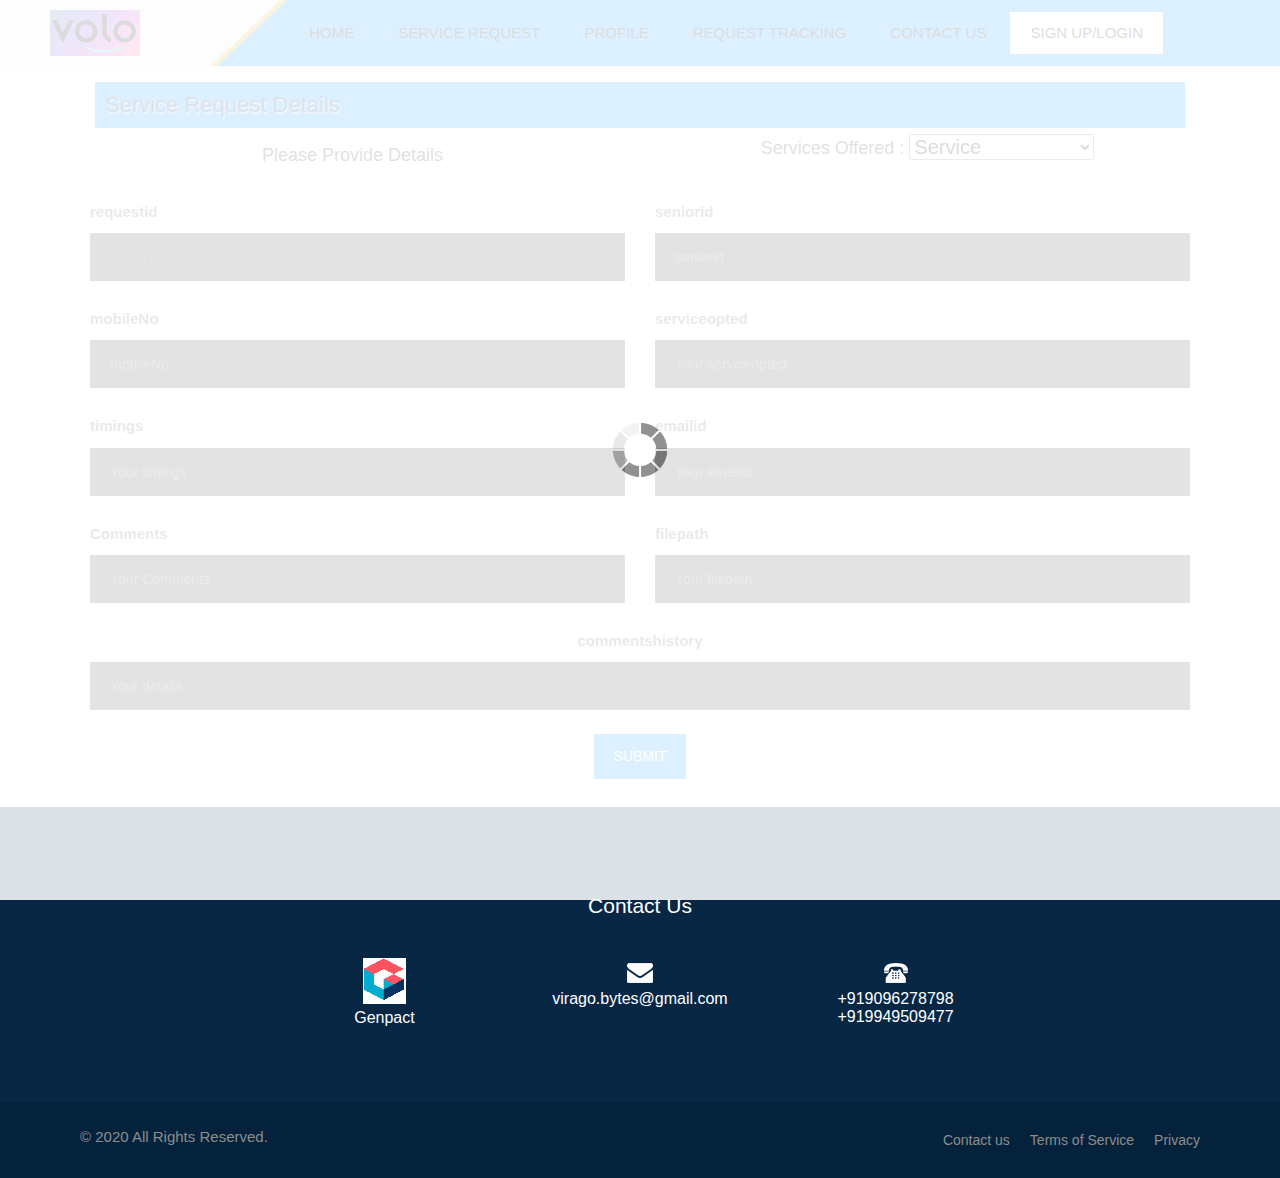
==== commit 1225c4fa: "Updates to Web App" ====
--- a/rd-resume/rd-resume/requestform.html
+++ b/rd-resume/rd-resume/requestform.html
@@ -2,327 +2,355 @@
 <html lang="en">
 <!-- Basic -->
 <head>
-	<meta charset="utf-8">
-	<meta http-equiv="X-UA-Compatible" content="IE=edge">
-
-	<!-- Mobile Metas -->
-	<meta name="viewport" content="width=device-width, minimum-scale=1.0, maximum-scale=1.0, user-scalable=no">
-
-	<!-- Site Metas -->
-	<title>VIRAGO BYTES - Responsive HTML5 Template</title>
-	<meta name="keywords" content="">
-	<meta name="description" content="">
-	<meta name="author" content="">
-
-	<!-- Site Icons -->
-	<link rel="shortcut icon" href="#" type="image/x-icon" />
-	<link rel="apple-touch-icon" href="#" />
-
-	<!-- Bootstrap CSS -->
-	<link rel="stylesheet" href="css/bootstrap.min.css">
-	<!-- Pogo Slider CSS -->
-	<link rel="stylesheet" href="css/pogo-slider.min.css">
-	<!-- Site CSS -->
-	<link rel="stylesheet" href="css/style.css">
-	<!-- Responsive CSS -->
-	<link rel="stylesheet" href="css/responsive.css">
-	<!-- Custom CSS -->
-	<link rel="stylesheet" href="css/custom.css">
-
-	<!--[if lt IE 9]>
+    <meta charset="utf-8">
+    <meta http-equiv="X-UA-Compatible" content="IE=edge">
+
+    <!-- Mobile Metas -->
+    <meta name="viewport" content="width=device-width, minimum-scale=1.0, maximum-scale=1.0, user-scalable=no">
+
+    <!-- Site Metas -->
+    <title>Volunteer</title>
+    <meta name="keywords" content="">
+    <meta name="description" content="">
+    <meta name="author" content="">
+
+    <!-- Site Icons -->
+    <link rel="shortcut icon" href="#" type="image/x-icon" />
+    <link rel="apple-touch-icon" href="#" />
+
+  <!-- Bootstrap CSS -->
+    <link rel="stylesheet" href="css/bootstrap.min.css">
+    <!-- Pogo Slider CSS -->
+    <link rel="stylesheet" href="css/pogo-slider.min.css">
+    <!-- Site CSS -->
+    <link rel="stylesheet" href="css/style.css">
+    <!-- Responsive CSS -->
+    <link rel="stylesheet" href="css/responsive.css">
+    <!-- Custom CSS -->
+    <link rel="stylesheet" href="css/custom.css">
+
+    <!--[if lt IE 9]>
 	  <script src="https://oss.maxcdn.com/libs/html5shiv/3.7.0/html5shiv.js"></script>
 	  <script src="https://oss.maxcdn.com/libs/respond.js/1.4.2/respond.min.js"></script>
 	<![endif]-->
-
+ <style>
+                        body {
+                            font-family: Arial, Helvetica, sans-serif;
+                        }
+
+                        /* Full-width input fields */
+                        input[type=text], input[type=password] {
+                            width: 100%;
+                            padding: 12px 20px;
+                            margin: 8px 0;
+                            display: inline-block;
+                            border: 1px solid #ccc;
+                            box-sizing: border-box;
+							white-space:nowrap;
+                        }
+
+                        /* Set a style for all buttons */
+                        button {
+                            background-color: #07528d;
+                            color: white;
+                            padding: 5px 20px;
+                            
+                            border: none;
+                            cursor: pointer;
+                            width: 100%;
+                        }
+
+                            button:hover {
+                                opacity: 0.8;
+                            }
+
+                        /* Extra styles for the cancel button */
+                        .cancelbtn {
+                            width: auto;
+                            padding: 10px 18px;
+                            background-color: #f44336;
+                        }
+
+                        /* Center the image and position the close button */
+                        .imgcontainer {
+                            text-align: center;
+                            margin: 24px 0 12px 0;
+                            position: relative;
+                        }
+
+                        img.avatar {
+                            width: 40%;
+                            border-radius: 50%;
+                        }
+
+                        .container {
+                            padding: 10px;
+                        }
+
+                        span.psw {
+                            float: right;
+                            padding-top: 16px;
+                        }
+
+                        /* The Modal (background) */
+                        .modal {
+                            display: none; /* Hidden by default */
+                            position: fixed; /* Stay in place */
+                            z-index: 1; /* Sit on top */
+                            left: 0;
+                            top: 0;
+                            width: 100%; /* Full width */
+                            height: 100%; /* Full height */
+                            overflow: auto; /* Enable scroll if needed */
+                            background-color: rgb(0,0,0); /* Fallback color */
+                            background-color: rgba(0,0,0,0.4); /* Black w/ opacity */
+                            padding-top: 60px;
+                        }
+
+                        /* Modal Content/Box */
+                        .modal-content {
+                            background-color: #fefefe;
+                            margin: 5% auto 15% auto; /* 5% from the top, 15% from the bottom and centered */
+                            border: 1px solid #888;
+                            width: 60%; /* Could be more or less, depending on screen size */
+                        }
+
+                        /* The Close Button (x) */
+                        .close {
+                            position: absolute;
+                            right: 25px;
+                            top: 0;
+                            color: #000;
+                            font-size: 35px;
+                            font-weight: bold;
+                        }
+
+                            .close:hover,
+                            .close:focus {
+                                color: red;
+                                cursor: pointer;
+                            }
+
+                        /* Add Zoom Animation */
+                        .animate {
+                            -webkit-animation: animatezoom 0.6s;
+                            animation: animatezoom 0.6s
+                        }
+
+                        @-webkit-keyframes animatezoom {
+                            from {
+                                -webkit-transform: scale(0)
+                            }
+
+                            to {
+                                -webkit-transform: scale(1)
+                            }
+                        }
+
+                        @keyframes animatezoom {
+                            from {
+                                transform: scale(0)
+                            }
+
+                            to {
+                                transform: scale(1)
+                            }
+                        }
+
+                        /* Change styles for span and cancel button on extra small screens */
+                        @media screen and (max-width: 300px) {
+                            span.psw {
+                                display: block;
+                                float: none;
+                            }
+
+                            .cancelbtn {
+                                width: 100%;
+                            }
+                        }
+
+ h2{
+	background-color: #0892fd;
+    padding: 10px;
+    color: #023671;
+    text-shadow: 1px 2px #a2b5dc;
+						}
+ </style>
+                   
+					
+
+<script>
+function show1(){
+  document.getElementById('multibn').style.display ='none';
+   document.getElementById('onebn').style.display ='block';
+}
+function show2(){
+ document.getElementById('multibn').style.display ='block';
+   document.getElementById('onebn').style.display ='none';
+}
+</script>
 </head>
 <body id="contact_page" data-spy="scroll" data-target="#navbar-wd" data-offset="98">
 
-	<!-- LOADER -->
-	<div id="preloader">
-		<div class="loader">
-			<img src="images/loader.gif" alt="#" />
-		</div>
-	</div><!-- end loader -->
-	<!-- END LOADER -->
-	<!-- Start header -->
-	<header class="top-header">
-		<nav class="navbar header-nav navbar-expand-lg">
-			<div class="container-fluid">
-				<a class="navbar-brand" href="index.html"><img src="images/volo.png" alt="image"></a>
-				<button class="navbar-toggler" type="button" data-toggle="collapse" data-target="#navbar-wd" aria-controls="navbar-wd" aria-expanded="false" aria-label="Toggle navigation">
-					<span></span>
-					<span></span>
-					<span></span>
-				</button>
-				<div class="collapse navbar-collapse justify-content-end" id="navbar-wd">
-					<ul class="navbar-nav">
-						<li><a class="nav-link active" href="index.html">Home</a></li>
-						<li><a class="nav-link" href="requestform.html">Service Request</a></li>
-						<li><a class="nav-link" href="profile.html">Profile</a></li>
-						<li><a class="nav-link" href="service.html">Service Tracking</a></li>
-						<li><a class="nav-link" href="contact.html">Contact Us</a></li>
-						<li><a class="nav-link active" style="background:#fff;color:#000;" href="signup.html">Sign Up/Login</a></li>
-					</ul>
-				</div>
-				<div class="search-box">
-					<input type="text" class="search-txt" placeholder="Search">
-					<a class="search-btn">
-						<img src="images/search_icon.png" alt="#" />
-					</a>
-				</div>
-			</div>
-		</nav>
-	</header>
-	
-	<!-- section -->
-	
-									
-    <div class="container"  style="text-align:left; margin:2%">
-	<form METHOD=GET ACTION="something">
-        <div class="row">
-            <div class="col-md-6" style="text-align:left">
-                <h2>Please Provide Details</h2>
-				            </div>
-							
-			 <div class="col-md-6"  style="text-align:center">
-                <h3>Services Offered : <SELECT NAME=Services
-								STYLE="font-family : Arial;
+    <!-- LOADER -->
+    <div id="preloader">
+        <div class="loader">
+            <img src="images/loader.gif" alt="#" />
+        </div>
+    </div>
+    <!-- end loader -->
+    <!-- END LOADER -->
+    <!-- Start header -->
+    <header class="top-header">
+        <nav class="navbar header-nav navbar-expand-lg">
+            <div class="container-fluid">
+                <a class="navbar-brand" href="index.html"><img src="images/volo.png" alt="image"></a>
+                <button class="navbar-toggler" type="button" data-toggle="collapse" data-target="#navbar-wd" aria-controls="navbar-wd" aria-expanded="false" aria-label="Toggle navigation">
+                </button>
+                <div class="collapse navbar-collapse justify-content-end" id="navbar-wd">
+                    <ul class="navbar-nav">
+                        <li><a class="nav-link active" href="index.html">Home</a></li>
+                        <li><a class="nav-link" href="requestform.html">Service Request</a></li>
+                        <li><a class="nav-link" href="profile.html">Profile</a></li>
+                        <li><a class="nav-link" href="service.html">Request Tracking</a></li>
+                        <li><a class="nav-link" href="contact.html">Contact Us</a></li>
+                        <li><a class="nav-link active" style="background:#fff;color:#000;" href="signup.html">Sign Up/Login</a></li>
+                    </ul>
+                </div>
+                <!--<div class="search-box">
+                    <input type="" class="search-txt" placeholder="Search">
+                    <a class="search-btn">
+                        <img src="images/search_icon.png" alt="#" />
+                    </a>
+                </div>-->
+            </div>
+        </nav>
+    </header>
+
+    <!-- End header -->
+    <!-- section -->
+    <!--<div class="innerpage_banner">-->
+    <div class="container">
+        <div class="col-md-12" style="margin:.5% 0;">
+            <h2>Service Request Details</h2>
+        </div>
+        <form METHOD=GET ACTION="something">
+            <div class="row">
+
+                <div class="col-md-6" style="margin:1% 0;text-align:center">
+                    <h3>Please Provide Details</h3>
+                </div>
+                <div class="col-md-6" style="text-align:center">
+                    <h3>
+                        Services Offered : <SELECT NAME=Services
+                                                   STYLE="font-family : Arial;
 								font-size : 15pt">
-							<option value="Service">Service</option>
-							<option value="Groceries">Groceries</option>
-							<option value="Pharma">Pharma</option>
-							<option value="Groceries/Pharma">Groceries/Pharma</option>
-						</SELECT></h3>
-				                      
+                            <option value="Service">Service</option>
+                            <option value="Groceries">Groceries</option>
+                            <option value="Pharma">Pharma</option>
+                            <option value="Groceries/Pharma">Groceries/Pharma</option>
+                        </SELECT>
+                    </h3>
+
+                </div>
             </div>
+            <form>
+
+
+
+
+                <div class="container" id="onebn">
+
+                    <div class="contact-block">
+                        <form id="contactForm">
+                            <div class="row">
+
+
+
+
+                                <div class="col-md-6">
+                                    <div class="form-group">
+                                        <strong>requestid</strong>
+                                        <input type="text" class="form-control" id="requestid" name="requestid" placeholder="requestid" required data-error="Please enter your details">
+                                        <div class="help-block with-errors"></div>
+                                    </div>
+                                </div>
+
+                                <div class="col-md-6">
+                                    <div class="form-group">
+                                        <strong>seniorid</strong>
+                                        <input type="text" class="form-control" id="seniorid" name="seniorid" placeholder="seniorid" required data-error="Please enter your address">
+                                        <div class="help-block with-errors"></div>
+                                    </div>
+                                </div>
+                            
+
+                                <div class="col-md-6">
+                                    <div class="form-group">
+                                        <strong>mobileNo</strong>
+                                        <input type="text" class="form-control" id="mobileNo" name="mobileNo" placeholder="mobileNo" required data-error="Please enter your mobileNo">
+                                        <div class="help-block with-errors"></div>
+                                    </div>
+                                </div>
+                                <div class="col-md-6">
+                                    <div class="form-group">
+                                        <strong>serviceopted</strong>
+                                        <input type="text" class="form-control" id="serviceopted" name="serviceopted" placeholder="Your serviceopted" required data-error="Please enter your serviceopted">
+                                        <div class="help-block with-errors"></div>
+                                    </div>
+                                </div>
+                                <div class="col-md-6">
+                                    <div class="form-group">
+                                        <strong>timings</strong>
+                                        <input type="text" class="form-control" id="timings" name="timings" placeholder="Your timings" required data-error="Please enter your time of delivery expected">
+                                        <div class="help-block with-errors"></div>
+                                    </div>
+                                </div>
+                                <div class="col-md-6">
+                                    <div class="form-group">
+                                        <strong>emailid</strong>
+                                        <input type="text" class="form-control" id="emailid" name="emailid" placeholder="Your emailid" required data-error="Please enter your emailid">
+                                        <div class="help-block with-errors"></div>
+                                    </div>
+                                </div>
+                                <div class="col-md-6">
+                                    <div class="form-group">
+                                        <strong>Comments</strong>
+                                        <input type="text" class="form-control" id="Comments" name="Comments" placeholder="Your Comments" required data-error="Please enter your Comments">
+                                        <div class="help-block with-errors"></div>
+                                    </div>
+                                </div>
+                                <div class="col-md-6">
+                                    <div class="form-group">
+                                        <strong>filepath</strong>
+                                        <input type="text" class="form-control" id="filepath" name="filepath" placeholder="Your filepath" required data-error="Please enter your filepath">
+                                        <div class="help-block with-errors"></div>
+                                    </div>
+                                </div>
+                                <div class="col-md-12">
+                                    <div class="form-group" align="center">
+                                        <strong>commentshistory</strong>
+                                        <input type="text" class="form-control" id="commentshistory" name="commentshistory" placeholder="Your details" required data-error="Please enter your details">
+                                        <div class="help-block with-errors"></div>
+                                    </div>
+                                </div>
+
+                                <div class="col-md-12">
+                                    <div class="submit-button text-center">
+                                        <input class="btn btn-common" type="button" id="btnreq" value="Submit" />
+                                        <div id="msgSubmit" class="h3 text-center hidden"></div>
+                                        <div class="clearfix"></div>
+                                    </div>
+                                </div>
+                            </div>
+                    </div>
+            </form>
+
     </div>
-	</form>
-
- 
-
-
-		          <div class="container" id="onebn">
-
-                                <div class="contact-block">
-                                    <form id="contactForm">
-                                        <div class="row">
-                                          
-
-
-	<div class="col-md-6">
-															<div class="form-group" align="center">
-																<strong>requestid</strong>
-																<input type="text" class="form-control" id="requestid" name="requestid" placeholder="Your details" required data-error="Please enter your details">
-																<div class="help-block with-errors"></div>
-															</div>
-														</div>
-														
-														<div class="col-md-6">
-															<div class="form-group" align="center">
-																<strong>seniorid</strong>
-																<input type="text" class="form-control" id="seniorid" name="seniorid" placeholder="Your address" required data-error="Please enter your address">
-																<div class="help-block with-errors"></div>
-															</div>
-														</div>
-
-											
-														<div class="col-md-6">
-															<div class="form-group" align="center">
-																<strong>mobileNo</strong>
-																<input type="text" class="form-control" id="mobileNo" name="mobileNo" placeholder="Your mobileNo" required data-error="Please enter your mobileNo">
-																<div class="help-block with-errors"></div>
-															</div>
-														</div>
-														<div class="col-md-6">
-															<div class="form-group" align="center">
-																<strong>serviceopted</strong>
-																<input type="text" class="form-control" id="serviceopted" name="serviceopted" placeholder="Your serviceopted" required data-error="Please enter your serviceopted">
-																<div class="help-block with-errors"></div>
-															</div>
-														</div>
-														<div class="col-md-6">
-															<div class="form-group" align="center">
-																<strong>timings</strong>
-																<input type="text" class="form-control" id="timings" name="timings" placeholder="Your timings" required data-error="Please enter your time of delivery expected">
-																<div class="help-block with-errors"></div>
-															</div>
-														</div>
-														<div class="col-md-6">
-															<div class="form-group" align="center">
-																<strong>emailid</strong>
-																<input type="text" class="form-control" id="emailid" name="emailid" placeholder="Your emailid" required data-error="Please enter your emailid">
-																<div class="help-block with-errors"></div>
-															</div>
-														</div>
-														<div class="col-md-6">
-															<div class="form-group" align="center">
-																<strong>Comments</strong>
-																<input type="text" class="form-control" id="Comments" name="Comments" placeholder="Your Comments" required data-error="Please enter your Comments">
-																<div class="help-block with-errors"></div>
-															</div>
-														</div>
-														<div class="col-md-6">
-															<div class="form-group" align="center">
-																<strong>filepath</strong>
-																<input type="text" class="form-control" id="filepath" name="filepath" placeholder="Your filepath" required data-error="Please enter your filepath">
-																<div class="help-block with-errors"></div>
-															</div>
-														</div>
-														
-																							
-											  <div class="col-md-12">
-                                            <div class="submit-button text-center">
-                                                <button class="btn btn-common" id="submit" type="submit">Submit</button>
-                                                <div id="msgSubmit" class="h3 text-center hidden"></div>
-                                                <div class="clearfix"></div>
-                                            </div>
-											   </div>
-                                        </div>
-                                        </div>
-                                    </form>
-                             
-                          
-
-
-
-                        </div>	
-					
-
-
-
-
- <div class="container"  id="multibn" style="display:none">
-
-                        <div class="row">
-
-                          
-                                <div class="contact-block">
-                                    <form id="contactForm">
-                                        <div class="row">
-										
-										<div class="col-md-12">
-                                                <div class="form-group">
-                                                     <h2>Senior Citizen Registration Form</h2>
-                                                   
-                                                </div>
-                                            </div>
-										
-                                           
-                                            <div class="col-md-6">
-                                                <div class="form-group">
-                                                    <strong>seniorprofileId</strong>
-                                                    <input type="text" class="form-control" id="seniorprofileId" name="seniorprofileId" placeholder="Your comments" required data-error="Please enter your comments">
-                                                    <div class="help-block with-errors"></div>
-                                                </div>
-                                            </div>
-                                            <div class="col-md-6">
-                                                <div class="form-group">
-                                                    <strong>firstName</strong>
-                                                    <input type="text" class="form-control" id="firstName" name="firstName" placeholder="Your firstName" required data-error="Please enter your firstName">
-                                                    <div class="help-block with-errors"></div>
-                                                </div>
-                                            </div>
-                                            <div class="col-md-6">
-                                                <div class="form-group">
-                                                    <strong>lastname</strong>
-                                                    <input type="text" class="form-control" id="lastname" name="lastname" placeholder="Your lastname" required data-error="Please enter your lastname">
-                                                    <div class="help-block with-errors"></div>
-                                                </div>
-                                            </div>
-                                            <div class="col-md-6">
-                                                <div class="form-group">
-                                                    <strong>mobileno</strong>
-                                                    <input type="text" class="form-control" id="mobileno" name="mobileno" placeholder="Your mobileno" required data-error="Please enter your mobileno">
-                                                    <div class="help-block with-errors"></div>
-                                                </div>
-                                            </div>
-                                            <div class="col-md-6">
-                                                <div class="form-group">
-                                                    <strong>address</strong>
-                                                    <input type="text" class="form-control" id="address" name="address" placeholder="Your address" required data-error="Please enter your address">
-                                                    <div class="help-block with-errors"></div>
-                                                </div>
-                                            </div>
-                                            <div class="col-md-6">
-                                                <div class="form-group">
-                                                    <strong>pincode</strong>
-                                                    <input type="text" class="form-control" id="pincode" name="pincode" placeholder="Your pincode" required data-error="Please enter your pincode">
-                                                    <div class="help-block with-errors"></div>
-                                                </div>
-                                            </div>
-                                            <div class="col-md-6">
-                                                <div class="form-group">
-                                                    <strong>emailid</strong>
-                                                    <input type="text" class="form-control" id="emailid" name="emailid" placeholder="Your emailid" required data-error="Please enter your emailid">
-                                                    <div class="help-block with-errors"></div>
-                                                </div>
-                                            </div>
-                                            <div class="col-md-6">
-                                                <div class="form-group">
-                                                    <strong>location</strong>
-                                                    <input type="text" class="form-control" id="location" name="location" placeholder="Your location" required data-error="Please enter your location">
-                                                    <div class="help-block with-errors"></div>
-                                                </div>
-                                            </div>
-                                            
-											  <div class="col-md-12">
-                                            <div class="submit-button text-center">
-                                                <button class="btn btn-common" id="submit" type="submit">Register</button>
-                                                <div id="msgSubmit" class="h3 text-center hidden"></div>
-                                                <div class="clearfix"></div>
-                                            </div>
-											   </div>
-											
-                                           
-                                            </div>
-                                        </div>
-                                    </form>
-                            
-                            </div>
-
-
-
-                        </div>
-
-
-		
-						
-					
-      
-
-
-
-
-         </div>
-   <script type="text/javascript">
-        $(document).ready(function () {
-            $("#contactForm").submit(function (e) {
-                e.preventDefault();
-                var apiurl = "http://localhost:9627/api/StudentAPI";
-                var data = {
-                    seniorprofileId: $("#seniorprofileId").val().trim(),
-                    firstName: $("#firstName").val().trim(),
-                    lastname: $("#lastname").val().trim(),
-                    mobileno: $("#mobileno").val().trim(),
-                    address: $("#address").val().trim(),
-                }
-                $.ajax({
-                    url: apiurl,
-                    type: 'POST',
-                    dataType: 'json',
-                    data: data,
-                    success: function (d) {
-                        alert("Registered Successfully");
-                        document.getElementById("contactform").reset();
-                    },
-                    error: function () {
-                        alert("Error please try again");
-                    }
-                });
-            });
-        });
-
-    </script>
+
+
+    </div>
+    <!-- end section -->
     <!-- Start Footer -->
     <footer class="footer-box">
         <div class="container">
@@ -341,12 +369,12 @@
                     <div class="row">
                         <div class="col-md-4">
                             <div class="full icon text_align_center">
-                                <img src="images/social1.png">
+                                <img src="images/footer_logo.png">
                             </div>
                             <div class="full white_fonts text_align_center">
                                 <p>
                                     Genpact<br>
-                                    
+
                                 </p>
                             </div>
                         </div>
@@ -356,8 +384,7 @@
                             </div>
                             <div class="full white_fonts text_align_center">
                                 <p>
-                                    seniorcitizen@gmail.com<br>
-                                    volunteer@gmail.com
+                                    virago.bytes@gmail.com
                                 </p>
                             </div>
                         </div>
@@ -367,8 +394,8 @@
                             </div>
                             <div class="full white_fonts text_align_center">
                                 <p>
-                                    +7586656566<br>
-                                    +7586656566
+                                    +919096278798<br>
+                                    +919949509477
                                 </p>
                             </div>
                         </div>
@@ -376,7 +403,7 @@
                 </div>
 
             </div>
-         
+
         </div>
     </footer>
     <!-- End Footer -->
@@ -414,5 +441,47 @@
     <script src="js/isotope.min.js"></script>
     <script src="js/images-loded.min.js"></script>
     <script src="js/custom.js"></script>
+    <script>
+        $(document).on('click', '#btnreq', function () {
+            var rdata = {
+
+                "requestid": $("#requestid").val(),
+                "status": "submitted",
+                "seniorid": "1203",
+                "mobileNo": $("#mobileNo").val(),
+                "serviceopted": $("#serviceopted").val(),
+                "timings": $("#timings").val(),
+                "comments": $("#Comments").val(),
+                "emailid": $("#emailid").val(),
+                "filepath": $("#filepath").val(),
+                "commentshistory": "need help"
+
+            };
+            //alert(JSON.stringify(rdata));
+            $.ajax({
+                type: "POST",
+                url: "http://pyapp-thankful-bongo-te.eu-gb.mybluemix.net/voloservices/requests",
+                dataType: "json",
+                contentType: "application/json; charset=UTF-8",
+                processData: false,
+                data: JSON.stringify(rdata),
+                success: function (result) {
+                    alert("Success");
+                },
+                error: function (e) {
+                    alert("Error");
+                }
+            });
+        });
+    </script>
+    <script>
+        var today = new Date();
+        var date = today.getFullYear() + '' + (today.getMonth() + 1) + '' + today.getDate();
+        var time = today.getHours() + "" + today.getMinutes() + "" + today.getSeconds();
+        var dateTime = date + '' + time;
+        $('#requestid').val(dateTime);
+    </script>
 </body>
-</html>+</html>
+
+
